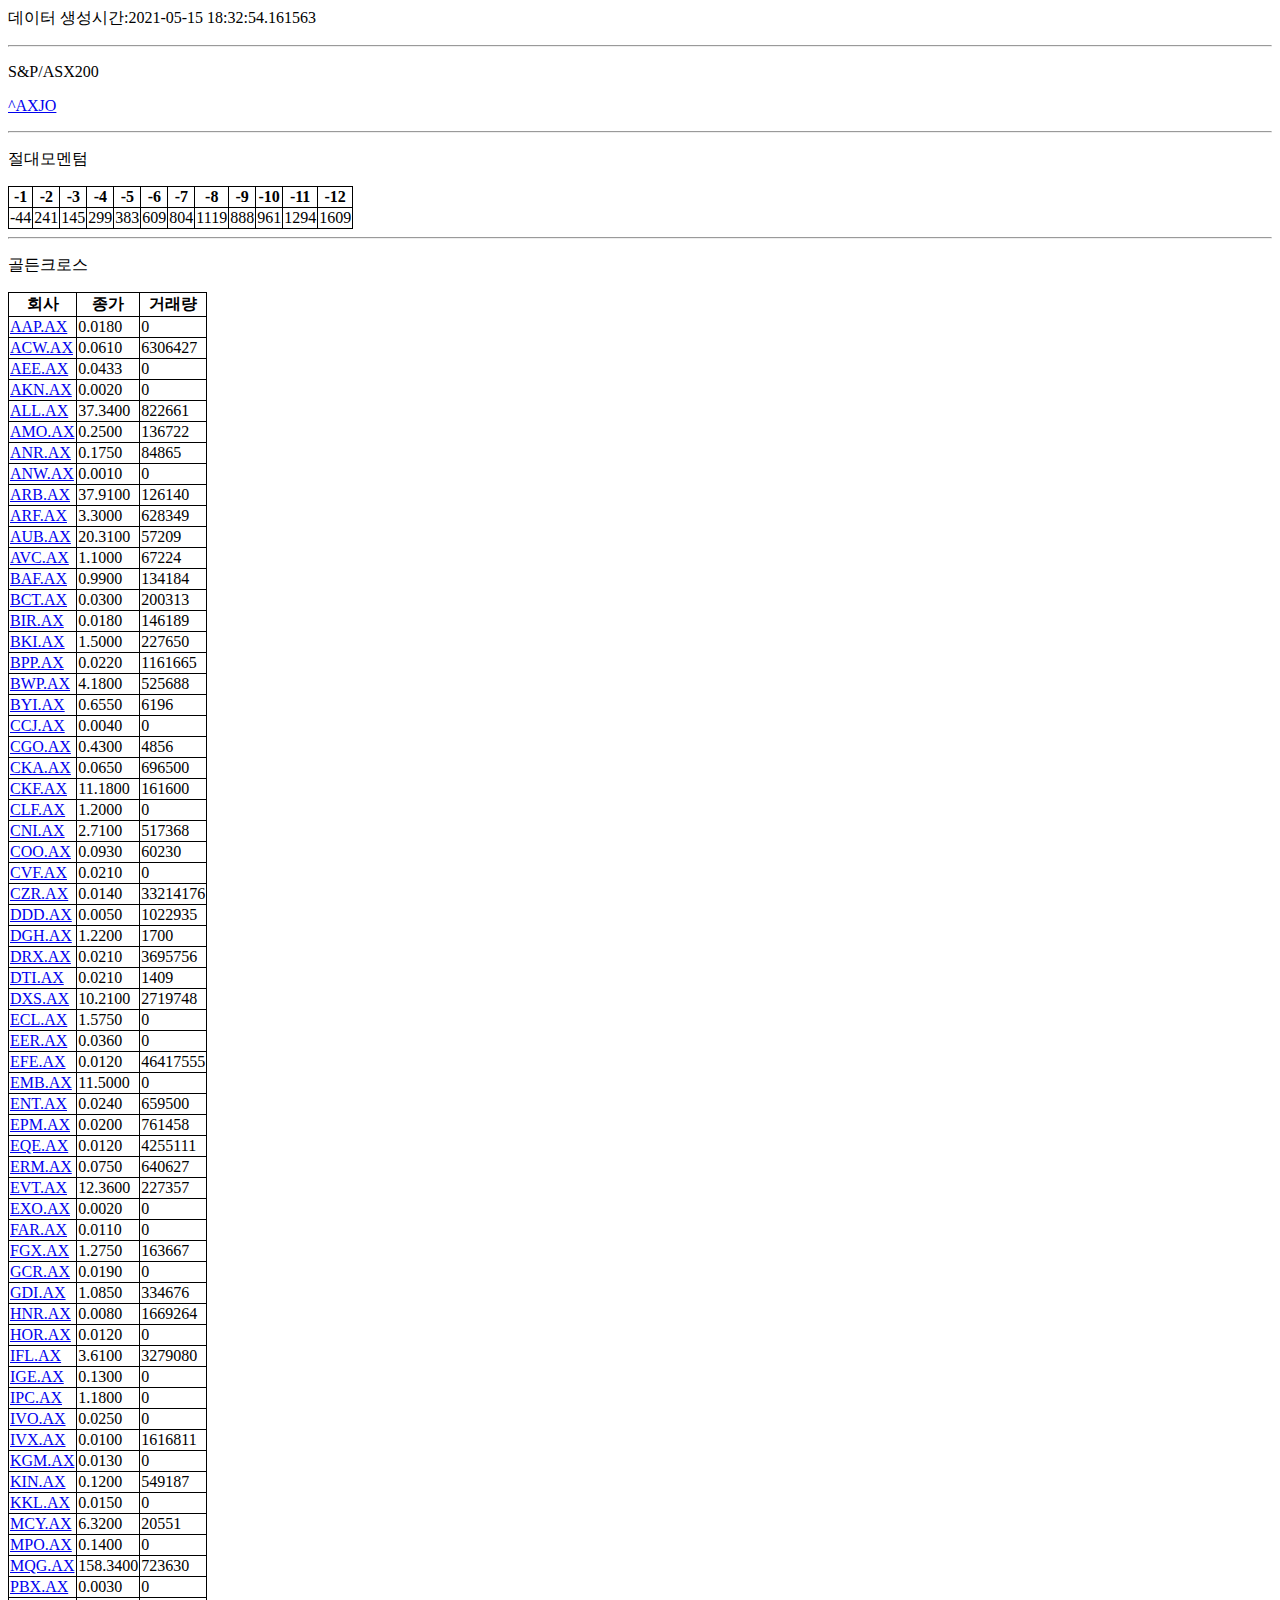
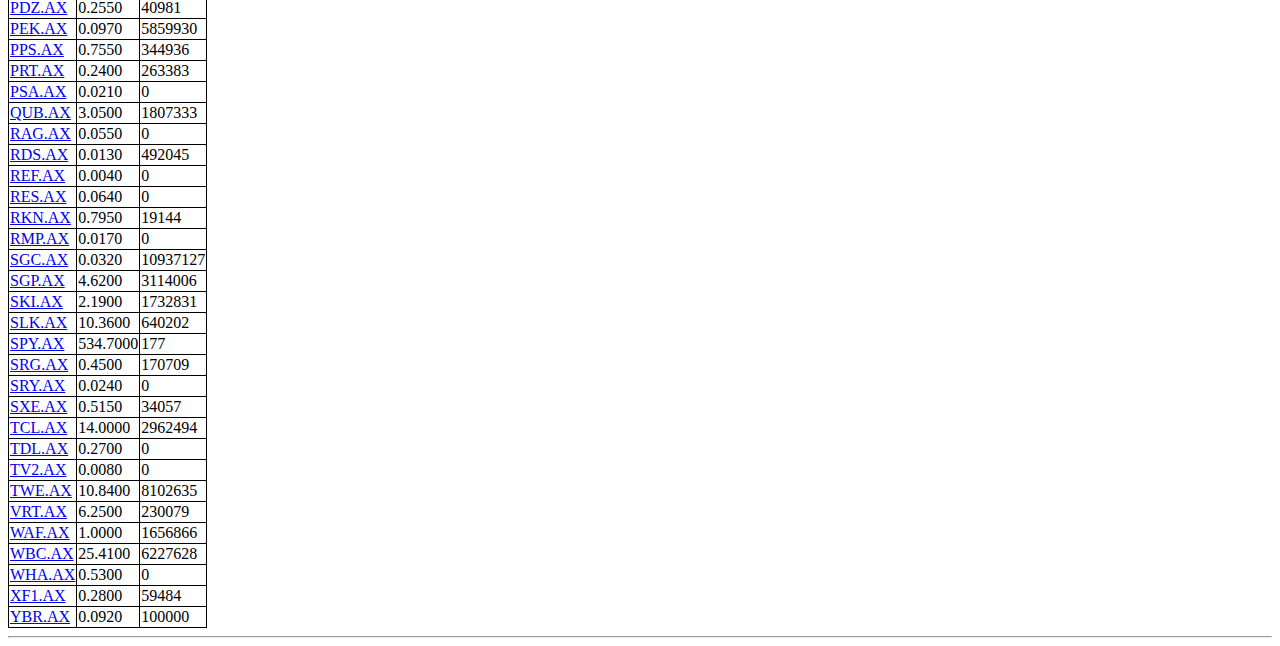
==== index.html @ 97e2da83 "데이터 업데이트" ====
<html>
<head>
<meta charset="utf-8">
<link rel="stylesheet" href="mystyle.css">
</head>
<body>
<p>
데이터 생성시간:2021-05-15 18:32:54.161563</p>
<hr>
<p>
S&P/ASX200</p>
<p>
<a target='_blank' href='https://au.finance.yahoo.com/quote/%5EAXJO/chart?p=%5EAXJO#[base64]'>^AXJO</a>
</p>
<hr>
<p>
절대모멘텀</p>
<table>
<tr>
<th>
-1</th>
<th>
-2</th>
<th>
-3</th>
<th>
-4</th>
<th>
-5</th>
<th>
-6</th>
<th>
-7</th>
<th>
-8</th>
<th>
-9</th>
<th>
-10</th>
<th>
-11</th>
<th>
-12</th>
</tr>
<tr>
<td>
-44</td>
<td>
241</td>
<td>
145</td>
<td>
299</td>
<td>
383</td>
<td>
609</td>
<td>
804</td>
<td>
1119</td>
<td>
888</td>
<td>
961</td>
<td>
1294</td>
<td>
1609</td>
</tr>
</table>
<hr>
<p>
골든크로스</p>
<table>
<tr>
<th>
회사</th>
<th>
종가</th>
<th>
거래량</th>
</tr>
<tr>
<td>
<a target='_blank' href='https://au.finance.yahoo.com/quote/AAP.AX/chart?p=AAP.AX#[base64]'>AAP.AX</a>
</td>
<td>
0.0180</td>
<td>
0</td>
</tr>
<tr>
<td>
<a target='_blank' href='https://au.finance.yahoo.com/quote/ACW.AX/chart?p=ACW.AX#[base64]'>ACW.AX</a>
</td>
<td>
0.0610</td>
<td>
6306427</td>
</tr>
<tr>
<td>
<a target='_blank' href='https://au.finance.yahoo.com/quote/AEE.AX/chart?p=AEE.AX#[base64]'>AEE.AX</a>
</td>
<td>
0.0433</td>
<td>
0</td>
</tr>
<tr>
<td>
<a target='_blank' href='https://au.finance.yahoo.com/quote/AKN.AX/chart?p=AKN.AX#[base64]'>AKN.AX</a>
</td>
<td>
0.0020</td>
<td>
0</td>
</tr>
<tr>
<td>
<a target='_blank' href='https://au.finance.yahoo.com/quote/ALL.AX/chart?p=ALL.AX#[base64]'>ALL.AX</a>
</td>
<td>
37.3400</td>
<td>
822661</td>
</tr>
<tr>
<td>
<a target='_blank' href='https://au.finance.yahoo.com/quote/AMO.AX/chart?p=AMO.AX#[base64]'>AMO.AX</a>
</td>
<td>
0.2500</td>
<td>
136722</td>
</tr>
<tr>
<td>
<a target='_blank' href='https://au.finance.yahoo.com/quote/ANR.AX/chart?p=ANR.AX#[base64]'>ANR.AX</a>
</td>
<td>
0.1750</td>
<td>
84865</td>
</tr>
<tr>
<td>
<a target='_blank' href='https://au.finance.yahoo.com/quote/ANW.AX/chart?p=ANW.AX#[base64]'>ANW.AX</a>
</td>
<td>
0.0010</td>
<td>
0</td>
</tr>
<tr>
<td>
<a target='_blank' href='https://au.finance.yahoo.com/quote/ARB.AX/chart?p=ARB.AX#[base64]'>ARB.AX</a>
</td>
<td>
37.9100</td>
<td>
126140</td>
</tr>
<tr>
<td>
<a target='_blank' href='https://au.finance.yahoo.com/quote/ARF.AX/chart?p=ARF.AX#[base64]'>ARF.AX</a>
</td>
<td>
3.3000</td>
<td>
628349</td>
</tr>
<tr>
<td>
<a target='_blank' href='https://au.finance.yahoo.com/quote/AUB.AX/chart?p=AUB.AX#[base64]'>AUB.AX</a>
</td>
<td>
20.3100</td>
<td>
57209</td>
</tr>
<tr>
<td>
<a target='_blank' href='https://au.finance.yahoo.com/quote/AVC.AX/chart?p=AVC.AX#[base64]'>AVC.AX</a>
</td>
<td>
1.1000</td>
<td>
67224</td>
</tr>
<tr>
<td>
<a target='_blank' href='https://au.finance.yahoo.com/quote/BAF.AX/chart?p=BAF.AX#[base64]'>BAF.AX</a>
</td>
<td>
0.9900</td>
<td>
134184</td>
</tr>
<tr>
<td>
<a target='_blank' href='https://au.finance.yahoo.com/quote/BCT.AX/chart?p=BCT.AX#[base64]'>BCT.AX</a>
</td>
<td>
0.0300</td>
<td>
200313</td>
</tr>
<tr>
<td>
<a target='_blank' href='https://au.finance.yahoo.com/quote/BIR.AX/chart?p=BIR.AX#[base64]'>BIR.AX</a>
</td>
<td>
0.0180</td>
<td>
146189</td>
</tr>
<tr>
<td>
<a target='_blank' href='https://au.finance.yahoo.com/quote/BKI.AX/chart?p=BKI.AX#[base64]'>BKI.AX</a>
</td>
<td>
1.5000</td>
<td>
227650</td>
</tr>
<tr>
<td>
<a target='_blank' href='https://au.finance.yahoo.com/quote/BPP.AX/chart?p=BPP.AX#[base64]'>BPP.AX</a>
</td>
<td>
0.0220</td>
<td>
1161665</td>
</tr>
<tr>
<td>
<a target='_blank' href='https://au.finance.yahoo.com/quote/BWP.AX/chart?p=BWP.AX#[base64]'>BWP.AX</a>
</td>
<td>
4.1800</td>
<td>
525688</td>
</tr>
<tr>
<td>
<a target='_blank' href='https://au.finance.yahoo.com/quote/BYI.AX/chart?p=BYI.AX#[base64]'>BYI.AX</a>
</td>
<td>
0.6550</td>
<td>
6196</td>
</tr>
<tr>
<td>
<a target='_blank' href='https://au.finance.yahoo.com/quote/CCJ.AX/chart?p=CCJ.AX#[base64]'>CCJ.AX</a>
</td>
<td>
0.0040</td>
<td>
0</td>
</tr>
<tr>
<td>
<a target='_blank' href='https://au.finance.yahoo.com/quote/CGO.AX/chart?p=CGO.AX#[base64]'>CGO.AX</a>
</td>
<td>
0.4300</td>
<td>
4856</td>
</tr>
<tr>
<td>
<a target='_blank' href='https://au.finance.yahoo.com/quote/CKA.AX/chart?p=CKA.AX#[base64]'>CKA.AX</a>
</td>
<td>
0.0650</td>
<td>
696500</td>
</tr>
<tr>
<td>
<a target='_blank' href='https://au.finance.yahoo.com/quote/CKF.AX/chart?p=CKF.AX#[base64]'>CKF.AX</a>
</td>
<td>
11.1800</td>
<td>
161600</td>
</tr>
<tr>
<td>
<a target='_blank' href='https://au.finance.yahoo.com/quote/CLF.AX/chart?p=CLF.AX#[base64]'>CLF.AX</a>
</td>
<td>
1.2000</td>
<td>
0</td>
</tr>
<tr>
<td>
<a target='_blank' href='https://au.finance.yahoo.com/quote/CNI.AX/chart?p=CNI.AX#[base64]'>CNI.AX</a>
</td>
<td>
2.7100</td>
<td>
517368</td>
</tr>
<tr>
<td>
<a target='_blank' href='https://au.finance.yahoo.com/quote/COO.AX/chart?p=COO.AX#[base64]'>COO.AX</a>
</td>
<td>
0.0930</td>
<td>
60230</td>
</tr>
<tr>
<td>
<a target='_blank' href='https://au.finance.yahoo.com/quote/CVF.AX/chart?p=CVF.AX#[base64]'>CVF.AX</a>
</td>
<td>
0.0210</td>
<td>
0</td>
</tr>
<tr>
<td>
<a target='_blank' href='https://au.finance.yahoo.com/quote/CZR.AX/chart?p=CZR.AX#[base64]'>CZR.AX</a>
</td>
<td>
0.0140</td>
<td>
33214176</td>
</tr>
<tr>
<td>
<a target='_blank' href='https://au.finance.yahoo.com/quote/DDD.AX/chart?p=DDD.AX#[base64]'>DDD.AX</a>
</td>
<td>
0.0050</td>
<td>
1022935</td>
</tr>
<tr>
<td>
<a target='_blank' href='https://au.finance.yahoo.com/quote/DGH.AX/chart?p=DGH.AX#[base64]'>DGH.AX</a>
</td>
<td>
1.2200</td>
<td>
1700</td>
</tr>
<tr>
<td>
<a target='_blank' href='https://au.finance.yahoo.com/quote/DRX.AX/chart?p=DRX.AX#[base64]'>DRX.AX</a>
</td>
<td>
0.0210</td>
<td>
3695756</td>
</tr>
<tr>
<td>
<a target='_blank' href='https://au.finance.yahoo.com/quote/DTI.AX/chart?p=DTI.AX#[base64]'>DTI.AX</a>
</td>
<td>
0.0210</td>
<td>
1409</td>
</tr>
<tr>
<td>
<a target='_blank' href='https://au.finance.yahoo.com/quote/DXS.AX/chart?p=DXS.AX#[base64]'>DXS.AX</a>
</td>
<td>
10.2100</td>
<td>
2719748</td>
</tr>
<tr>
<td>
<a target='_blank' href='https://au.finance.yahoo.com/quote/ECL.AX/chart?p=ECL.AX#[base64]'>ECL.AX</a>
</td>
<td>
1.5750</td>
<td>
0</td>
</tr>
<tr>
<td>
<a target='_blank' href='https://au.finance.yahoo.com/quote/EER.AX/chart?p=EER.AX#[base64]'>EER.AX</a>
</td>
<td>
0.0360</td>
<td>
0</td>
</tr>
<tr>
<td>
<a target='_blank' href='https://au.finance.yahoo.com/quote/EFE.AX/chart?p=EFE.AX#[base64]'>EFE.AX</a>
</td>
<td>
0.0120</td>
<td>
46417555</td>
</tr>
<tr>
<td>
<a target='_blank' href='https://au.finance.yahoo.com/quote/EMB.AX/chart?p=EMB.AX#[base64]'>EMB.AX</a>
</td>
<td>
11.5000</td>
<td>
0</td>
</tr>
<tr>
<td>
<a target='_blank' href='https://au.finance.yahoo.com/quote/ENT.AX/chart?p=ENT.AX#[base64]'>ENT.AX</a>
</td>
<td>
0.0240</td>
<td>
659500</td>
</tr>
<tr>
<td>
<a target='_blank' href='https://au.finance.yahoo.com/quote/EPM.AX/chart?p=EPM.AX#[base64]'>EPM.AX</a>
</td>
<td>
0.0200</td>
<td>
761458</td>
</tr>
<tr>
<td>
<a target='_blank' href='https://au.finance.yahoo.com/quote/EQE.AX/chart?p=EQE.AX#[base64]'>EQE.AX</a>
</td>
<td>
0.0120</td>
<td>
4255111</td>
</tr>
<tr>
<td>
<a target='_blank' href='https://au.finance.yahoo.com/quote/ERM.AX/chart?p=ERM.AX#[base64]'>ERM.AX</a>
</td>
<td>
0.0750</td>
<td>
640627</td>
</tr>
<tr>
<td>
<a target='_blank' href='https://au.finance.yahoo.com/quote/EVT.AX/chart?p=EVT.AX#[base64]'>EVT.AX</a>
</td>
<td>
12.3600</td>
<td>
227357</td>
</tr>
<tr>
<td>
<a target='_blank' href='https://au.finance.yahoo.com/quote/EXO.AX/chart?p=EXO.AX#[base64]'>EXO.AX</a>
</td>
<td>
0.0020</td>
<td>
0</td>
</tr>
<tr>
<td>
<a target='_blank' href='https://au.finance.yahoo.com/quote/FAR.AX/chart?p=FAR.AX#[base64]'>FAR.AX</a>
</td>
<td>
0.0110</td>
<td>
0</td>
</tr>
<tr>
<td>
<a target='_blank' href='https://au.finance.yahoo.com/quote/FGX.AX/chart?p=FGX.AX#[base64]'>FGX.AX</a>
</td>
<td>
1.2750</td>
<td>
163667</td>
</tr>
<tr>
<td>
<a target='_blank' href='https://au.finance.yahoo.com/quote/GCR.AX/chart?p=GCR.AX#[base64]'>GCR.AX</a>
</td>
<td>
0.0190</td>
<td>
0</td>
</tr>
<tr>
<td>
<a target='_blank' href='https://au.finance.yahoo.com/quote/GDI.AX/chart?p=GDI.AX#[base64]'>GDI.AX</a>
</td>
<td>
1.0850</td>
<td>
334676</td>
</tr>
<tr>
<td>
<a target='_blank' href='https://au.finance.yahoo.com/quote/HNR.AX/chart?p=HNR.AX#[base64]'>HNR.AX</a>
</td>
<td>
0.0080</td>
<td>
1669264</td>
</tr>
<tr>
<td>
<a target='_blank' href='https://au.finance.yahoo.com/quote/HOR.AX/chart?p=HOR.AX#[base64]'>HOR.AX</a>
</td>
<td>
0.0120</td>
<td>
0</td>
</tr>
<tr>
<td>
<a target='_blank' href='https://au.finance.yahoo.com/quote/IFL.AX/chart?p=IFL.AX#[base64]'>IFL.AX</a>
</td>
<td>
3.6100</td>
<td>
3279080</td>
</tr>
<tr>
<td>
<a target='_blank' href='https://au.finance.yahoo.com/quote/IGE.AX/chart?p=IGE.AX#[base64]'>IGE.AX</a>
</td>
<td>
0.1300</td>
<td>
0</td>
</tr>
<tr>
<td>
<a target='_blank' href='https://au.finance.yahoo.com/quote/IPC.AX/chart?p=IPC.AX#[base64]'>IPC.AX</a>
</td>
<td>
1.1800</td>
<td>
0</td>
</tr>
<tr>
<td>
<a target='_blank' href='https://au.finance.yahoo.com/quote/IVO.AX/chart?p=IVO.AX#[base64]'>IVO.AX</a>
</td>
<td>
0.0250</td>
<td>
0</td>
</tr>
<tr>
<td>
<a target='_blank' href='https://au.finance.yahoo.com/quote/IVX.AX/chart?p=IVX.AX#[base64]'>IVX.AX</a>
</td>
<td>
0.0100</td>
<td>
1616811</td>
</tr>
<tr>
<td>
<a target='_blank' href='https://au.finance.yahoo.com/quote/KGM.AX/chart?p=KGM.AX#[base64]'>KGM.AX</a>
</td>
<td>
0.0130</td>
<td>
0</td>
</tr>
<tr>
<td>
<a target='_blank' href='https://au.finance.yahoo.com/quote/KIN.AX/chart?p=KIN.AX#[base64]'>KIN.AX</a>
</td>
<td>
0.1200</td>
<td>
549187</td>
</tr>
<tr>
<td>
<a target='_blank' href='https://au.finance.yahoo.com/quote/KKL.AX/chart?p=KKL.AX#[base64]'>KKL.AX</a>
</td>
<td>
0.0150</td>
<td>
0</td>
</tr>
<tr>
<td>
<a target='_blank' href='https://au.finance.yahoo.com/quote/MCY.AX/chart?p=MCY.AX#[base64]'>MCY.AX</a>
</td>
<td>
6.3200</td>
<td>
20551</td>
</tr>
<tr>
<td>
<a target='_blank' href='https://au.finance.yahoo.com/quote/MPO.AX/chart?p=MPO.AX#[base64]'>MPO.AX</a>
</td>
<td>
0.1400</td>
<td>
0</td>
</tr>
<tr>
<td>
<a target='_blank' href='https://au.finance.yahoo.com/quote/MQG.AX/chart?p=MQG.AX#[base64]'>MQG.AX</a>
</td>
<td>
158.3400</td>
<td>
723630</td>
</tr>
<tr>
<td>
<a target='_blank' href='https://au.finance.yahoo.com/quote/PBX.AX/chart?p=PBX.AX#[base64]'>PBX.AX</a>
</td>
<td>
0.0030</td>
<td>
0</td>
</tr>
<tr>
<td>
<a target='_blank' href='https://au.finance.yahoo.com/quote/PDZ.AX/chart?p=PDZ.AX#[base64]'>PDZ.AX</a>
</td>
<td>
0.2550</td>
<td>
40981</td>
</tr>
<tr>
<td>
<a target='_blank' href='https://au.finance.yahoo.com/quote/PEK.AX/chart?p=PEK.AX#[base64]'>PEK.AX</a>
</td>
<td>
0.0970</td>
<td>
5859930</td>
</tr>
<tr>
<td>
<a target='_blank' href='https://au.finance.yahoo.com/quote/PPS.AX/chart?p=PPS.AX#[base64]'>PPS.AX</a>
</td>
<td>
0.7550</td>
<td>
344936</td>
</tr>
<tr>
<td>
<a target='_blank' href='https://au.finance.yahoo.com/quote/PRT.AX/chart?p=PRT.AX#[base64]'>PRT.AX</a>
</td>
<td>
0.2400</td>
<td>
263383</td>
</tr>
<tr>
<td>
<a target='_blank' href='https://au.finance.yahoo.com/quote/PSA.AX/chart?p=PSA.AX#[base64]'>PSA.AX</a>
</td>
<td>
0.0210</td>
<td>
0</td>
</tr>
<tr>
<td>
<a target='_blank' href='https://au.finance.yahoo.com/quote/QUB.AX/chart?p=QUB.AX#[base64]'>QUB.AX</a>
</td>
<td>
3.0500</td>
<td>
1807333</td>
</tr>
<tr>
<td>
<a target='_blank' href='https://au.finance.yahoo.com/quote/RAG.AX/chart?p=RAG.AX#[base64]'>RAG.AX</a>
</td>
<td>
0.0550</td>
<td>
0</td>
</tr>
<tr>
<td>
<a target='_blank' href='https://au.finance.yahoo.com/quote/RDS.AX/chart?p=RDS.AX#[base64]'>RDS.AX</a>
</td>
<td>
0.0130</td>
<td>
492045</td>
</tr>
<tr>
<td>
<a target='_blank' href='https://au.finance.yahoo.com/quote/REF.AX/chart?p=REF.AX#[base64]'>REF.AX</a>
</td>
<td>
0.0040</td>
<td>
0</td>
</tr>
<tr>
<td>
<a target='_blank' href='https://au.finance.yahoo.com/quote/RES.AX/chart?p=RES.AX#[base64]'>RES.AX</a>
</td>
<td>
0.0640</td>
<td>
0</td>
</tr>
<tr>
<td>
<a target='_blank' href='https://au.finance.yahoo.com/quote/RKN.AX/chart?p=RKN.AX#[base64]'>RKN.AX</a>
</td>
<td>
0.7950</td>
<td>
19144</td>
</tr>
<tr>
<td>
<a target='_blank' href='https://au.finance.yahoo.com/quote/RMP.AX/chart?p=RMP.AX#[base64]'>RMP.AX</a>
</td>
<td>
0.0170</td>
<td>
0</td>
</tr>
<tr>
<td>
<a target='_blank' href='https://au.finance.yahoo.com/quote/SGC.AX/chart?p=SGC.AX#[base64]'>SGC.AX</a>
</td>
<td>
0.0320</td>
<td>
10937127</td>
</tr>
<tr>
<td>
<a target='_blank' href='https://au.finance.yahoo.com/quote/SGP.AX/chart?p=SGP.AX#[base64]'>SGP.AX</a>
</td>
<td>
4.6200</td>
<td>
3114006</td>
</tr>
<tr>
<td>
<a target='_blank' href='https://au.finance.yahoo.com/quote/SKI.AX/chart?p=SKI.AX#[base64]'>SKI.AX</a>
</td>
<td>
2.1900</td>
<td>
1732831</td>
</tr>
<tr>
<td>
<a target='_blank' href='https://au.finance.yahoo.com/quote/SLK.AX/chart?p=SLK.AX#[base64]'>SLK.AX</a>
</td>
<td>
10.3600</td>
<td>
640202</td>
</tr>
<tr>
<td>
<a target='_blank' href='https://au.finance.yahoo.com/quote/SPY.AX/chart?p=SPY.AX#[base64]'>SPY.AX</a>
</td>
<td>
534.7000</td>
<td>
177</td>
</tr>
<tr>
<td>
<a target='_blank' href='https://au.finance.yahoo.com/quote/SRG.AX/chart?p=SRG.AX#[base64]'>SRG.AX</a>
</td>
<td>
0.4500</td>
<td>
170709</td>
</tr>
<tr>
<td>
<a target='_blank' href='https://au.finance.yahoo.com/quote/SRY.AX/chart?p=SRY.AX#[base64]'>SRY.AX</a>
</td>
<td>
0.0240</td>
<td>
0</td>
</tr>
<tr>
<td>
<a target='_blank' href='https://au.finance.yahoo.com/quote/SXE.AX/chart?p=SXE.AX#[base64]'>SXE.AX</a>
</td>
<td>
0.5150</td>
<td>
34057</td>
</tr>
<tr>
<td>
<a target='_blank' href='https://au.finance.yahoo.com/quote/TCL.AX/chart?p=TCL.AX#[base64]'>TCL.AX</a>
</td>
<td>
14.0000</td>
<td>
2962494</td>
</tr>
<tr>
<td>
<a target='_blank' href='https://au.finance.yahoo.com/quote/TDL.AX/chart?p=TDL.AX#[base64]'>TDL.AX</a>
</td>
<td>
0.2700</td>
<td>
0</td>
</tr>
<tr>
<td>
<a target='_blank' href='https://au.finance.yahoo.com/quote/TV2.AX/chart?p=TV2.AX#[base64]'>TV2.AX</a>
</td>
<td>
0.0080</td>
<td>
0</td>
</tr>
<tr>
<td>
<a target='_blank' href='https://au.finance.yahoo.com/quote/TWE.AX/chart?p=TWE.AX#[base64]'>TWE.AX</a>
</td>
<td>
10.8400</td>
<td>
8102635</td>
</tr>
<tr>
<td>
<a target='_blank' href='https://au.finance.yahoo.com/quote/VRT.AX/chart?p=VRT.AX#[base64]'>VRT.AX</a>
</td>
<td>
6.2500</td>
<td>
230079</td>
</tr>
<tr>
<td>
<a target='_blank' href='https://au.finance.yahoo.com/quote/WAF.AX/chart?p=WAF.AX#[base64]'>WAF.AX</a>
</td>
<td>
1.0000</td>
<td>
1656866</td>
</tr>
<tr>
<td>
<a target='_blank' href='https://au.finance.yahoo.com/quote/WBC.AX/chart?p=WBC.AX#[base64]'>WBC.AX</a>
</td>
<td>
25.4100</td>
<td>
6227628</td>
</tr>
<tr>
<td>
<a target='_blank' href='https://au.finance.yahoo.com/quote/WHA.AX/chart?p=WHA.AX#[base64]'>WHA.AX</a>
</td>
<td>
0.5300</td>
<td>
0</td>
</tr>
<tr>
<td>
<a target='_blank' href='https://au.finance.yahoo.com/quote/XF1.AX/chart?p=XF1.AX#[base64]'>XF1.AX</a>
</td>
<td>
0.2800</td>
<td>
59484</td>
</tr>
<tr>
<td>
<a target='_blank' href='https://au.finance.yahoo.com/quote/YBR.AX/chart?p=YBR.AX#[base64]'>YBR.AX</a>
</td>
<td>
0.0920</td>
<td>
100000</td>
</tr>
</table>
<hr>

</body>
</html>
---- mystyle.css ----
table, th, td {
    border: 1px solid black;
}

table {
    border-collapse: collapse;
}
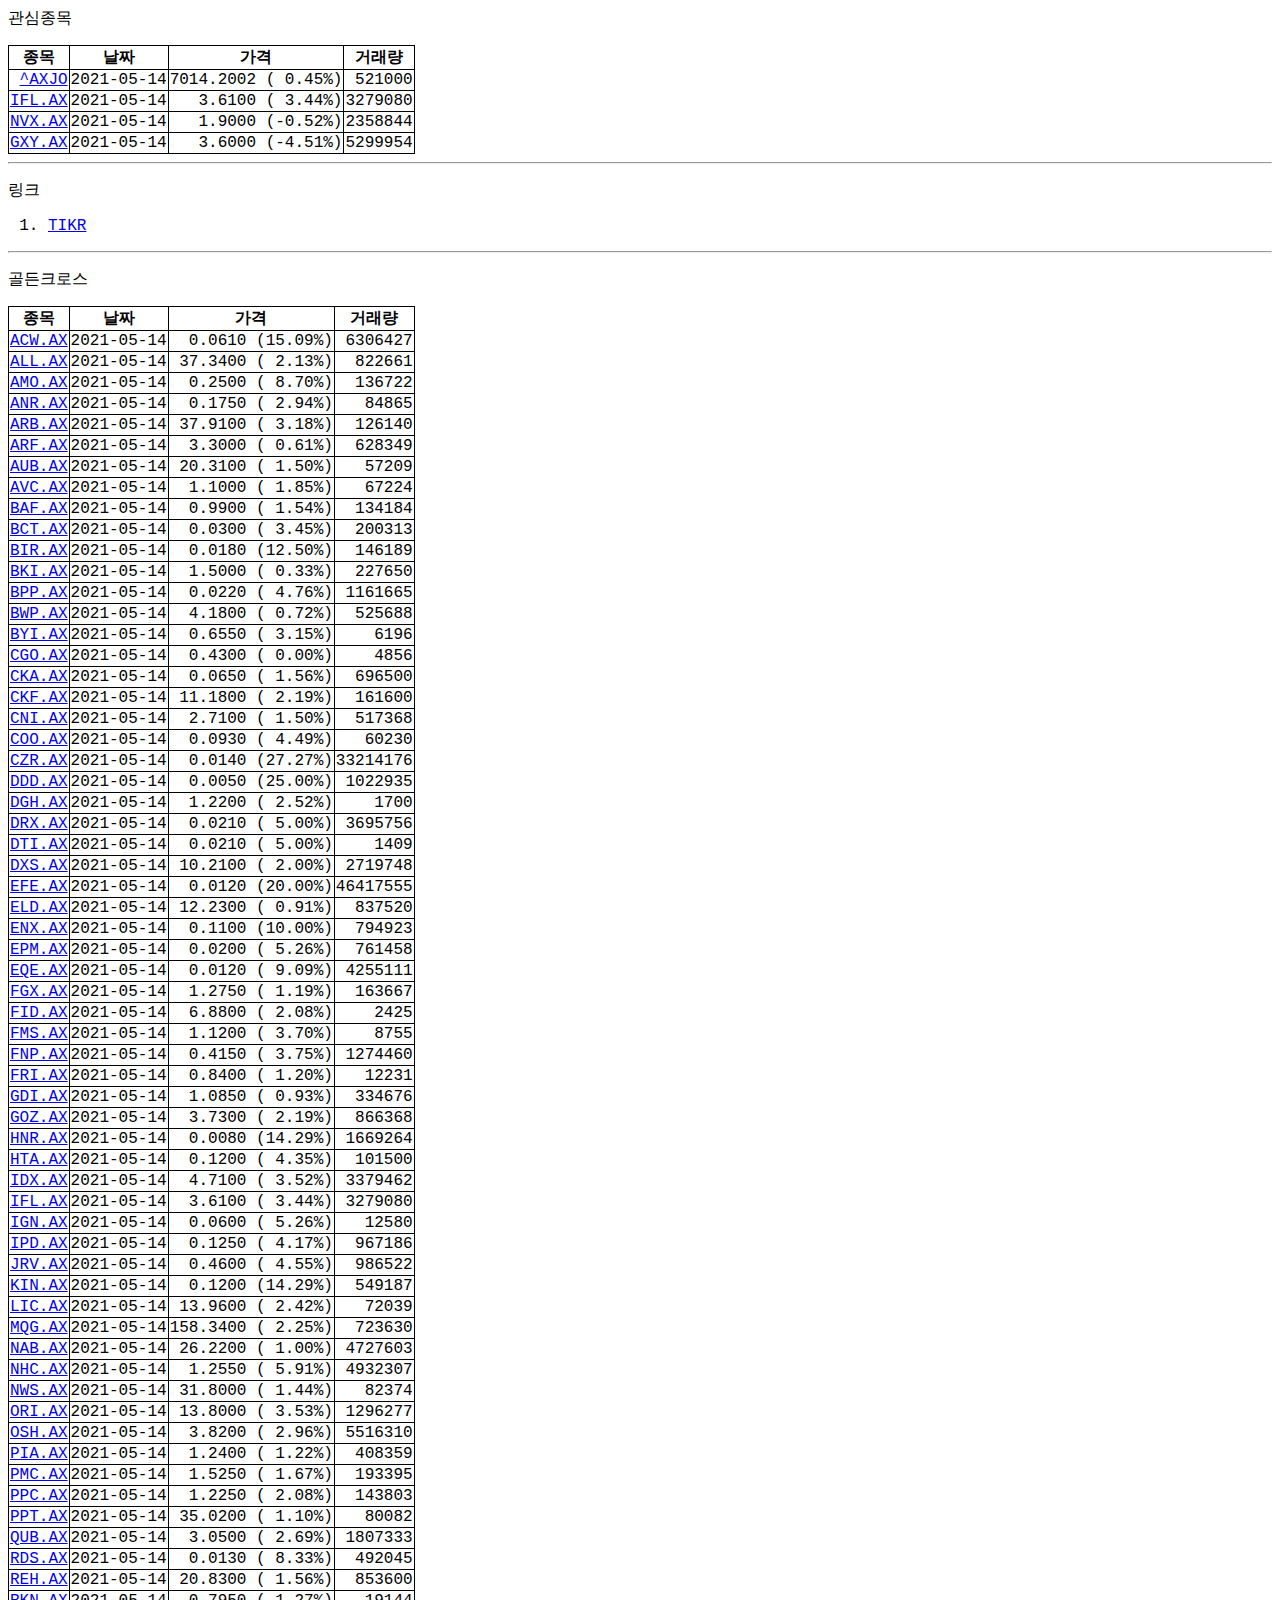
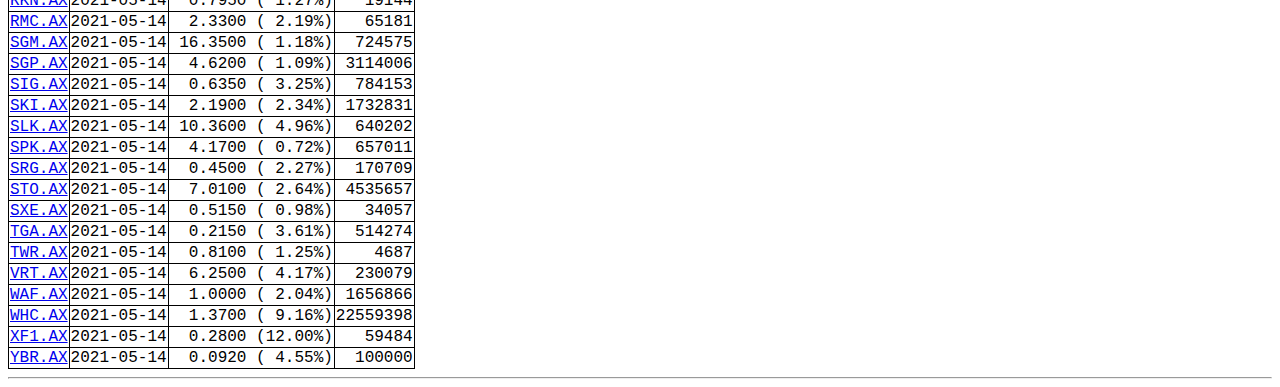
==== commit 7c05541d: "update" ====
--- a/index.html
+++ b/index.html
@@ -6,898 +6,940 @@
 </head>
 <body>
 <p>
-데이터 생성시간:2021-05-15 18:32:54.161563</p>
+관심종목</p>
+<table>
+<tr>
+<th>
+종목</th>
+<th>
+날짜</th>
+<th>
+가격</th>
+<th>
+거래량</th>
+</tr>
+<tr>
+<td>
+<a target='_blank' href='https://au.finance.yahoo.com/quote/^AXJO/chart?p=^AXJO#[base64]'>^AXJO</a>
+</td>
+<td>
+2021-05-14</td>
+<td>
+7014.2002 ( 0.45%)</td>
+<td>
+521000</td>
+</tr>
+<tr>
+<td>
+<a target='_blank' href='https://au.finance.yahoo.com/quote/IFL.AX/chart?p=IFL.AX#[base64]'>IFL.AX</a>
+</td>
+<td>
+2021-05-14</td>
+<td>
+3.6100 ( 3.44%)</td>
+<td>
+3279080</td>
+</tr>
+<tr>
+<td>
+<a target='_blank' href='https://au.finance.yahoo.com/quote/NVX.AX/chart?p=NVX.AX#[base64]'>NVX.AX</a>
+</td>
+<td>
+2021-05-14</td>
+<td>
+1.9000 (-0.52%)</td>
+<td>
+2358844</td>
+</tr>
+<tr>
+<td>
+<a target='_blank' href='https://au.finance.yahoo.com/quote/GXY.AX/chart?p=GXY.AX#[base64]'>GXY.AX</a>
+</td>
+<td>
+2021-05-14</td>
+<td>
+3.6000 (-4.51%)</td>
+<td>
+5299954</td>
+</tr>
+</table>
 <hr>
 <p>
-S&P/ASX200</p>
-<p>
-<a target='_blank' href='https://au.finance.yahoo.com/quote/%5EAXJO/chart?p=%5EAXJO#[base64]'>^AXJO</a>
-</p>
-<hr>
-<p>
-절대모멘텀</p>
-<table>
-<tr>
-<th>
--1</th>
-<th>
--2</th>
-<th>
--3</th>
-<th>
--4</th>
-<th>
--5</th>
-<th>
--6</th>
-<th>
--7</th>
-<th>
--8</th>
-<th>
--9</th>
-<th>
--10</th>
-<th>
--11</th>
-<th>
--12</th>
-</tr>
-<tr>
-<td>
--44</td>
-<td>
-241</td>
-<td>
-145</td>
-<td>
-299</td>
-<td>
-383</td>
-<td>
-609</td>
-<td>
-804</td>
-<td>
-1119</td>
-<td>
-888</td>
-<td>
-961</td>
-<td>
-1294</td>
-<td>
-1609</td>
-</tr>
-</table>
+링크</p>
+<ol>
+<li>
+<a target='_blank' href='https://app.tikr.com/'>TIKR</a>
+</li>
+</ol>
 <hr>
 <p>
 골든크로스</p>
 <table>
 <tr>
 <th>
-회사</th>
+종목</th>
 <th>
-종가</th>
+날짜</th>
+<th>
+가격</th>
 <th>
 거래량</th>
 </tr>
 <tr>
 <td>
-<a target='_blank' href='https://au.finance.yahoo.com/quote/AAP.AX/chart?p=AAP.AX#[base64]'>AAP.AX</a>
-</td>
-<td>
-0.0180</td>
-<td>
-0</td>
-</tr>
-<tr>
-<td>
-<a target='_blank' href='https://au.finance.yahoo.com/quote/ACW.AX/chart?p=ACW.AX#[base64]'>ACW.AX</a>
-</td>
-<td>
-0.0610</td>
+<a target='_blank' href='https://au.finance.yahoo.com/quote/ACW.AX/chart?p=ACW.AX#[base64]'>ACW.AX</a>
+</td>
+<td>
+2021-05-14</td>
+<td>
+0.0610 (15.09%)</td>
 <td>
 6306427</td>
 </tr>
 <tr>
 <td>
-<a target='_blank' href='https://au.finance.yahoo.com/quote/AEE.AX/chart?p=AEE.AX#[base64]'>AEE.AX</a>
-</td>
-<td>
-0.0433</td>
-<td>
-0</td>
-</tr>
-<tr>
-<td>
-<a target='_blank' href='https://au.finance.yahoo.com/quote/AKN.AX/chart?p=AKN.AX#[base64]'>AKN.AX</a>
-</td>
-<td>
-0.0020</td>
-<td>
-0</td>
-</tr>
-<tr>
-<td>
-<a target='_blank' href='https://au.finance.yahoo.com/quote/ALL.AX/chart?p=ALL.AX#[base64]'>ALL.AX</a>
-</td>
-<td>
-37.3400</td>
+<a target='_blank' href='https://au.finance.yahoo.com/quote/ALL.AX/chart?p=ALL.AX#[base64]'>ALL.AX</a>
+</td>
+<td>
+2021-05-14</td>
+<td>
+37.3400 ( 2.13%)</td>
 <td>
 822661</td>
 </tr>
 <tr>
 <td>
-<a target='_blank' href='https://au.finance.yahoo.com/quote/AMO.AX/chart?p=AMO.AX#[base64]'>AMO.AX</a>
-</td>
-<td>
-0.2500</td>
+<a target='_blank' href='https://au.finance.yahoo.com/quote/AMO.AX/chart?p=AMO.AX#[base64]'>AMO.AX</a>
+</td>
+<td>
+2021-05-14</td>
+<td>
+0.2500 ( 8.70%)</td>
 <td>
 136722</td>
 </tr>
 <tr>
 <td>
-<a target='_blank' href='https://au.finance.yahoo.com/quote/ANR.AX/chart?p=ANR.AX#[base64]'>ANR.AX</a>
-</td>
-<td>
-0.1750</td>
+<a target='_blank' href='https://au.finance.yahoo.com/quote/ANR.AX/chart?p=ANR.AX#[base64]'>ANR.AX</a>
+</td>
+<td>
+2021-05-14</td>
+<td>
+0.1750 ( 2.94%)</td>
 <td>
 84865</td>
 </tr>
 <tr>
 <td>
-<a target='_blank' href='https://au.finance.yahoo.com/quote/ANW.AX/chart?p=ANW.AX#[base64]'>ANW.AX</a>
-</td>
-<td>
-0.0010</td>
-<td>
-0</td>
-</tr>
-<tr>
-<td>
-<a target='_blank' href='https://au.finance.yahoo.com/quote/ARB.AX/chart?p=ARB.AX#[base64]'>ARB.AX</a>
-</td>
-<td>
-37.9100</td>
+<a target='_blank' href='https://au.finance.yahoo.com/quote/ARB.AX/chart?p=ARB.AX#[base64]'>ARB.AX</a>
+</td>
+<td>
+2021-05-14</td>
+<td>
+37.9100 ( 3.18%)</td>
 <td>
 126140</td>
 </tr>
 <tr>
 <td>
-<a target='_blank' href='https://au.finance.yahoo.com/quote/ARF.AX/chart?p=ARF.AX#[base64]'>ARF.AX</a>
-</td>
-<td>
-3.3000</td>
+<a target='_blank' href='https://au.finance.yahoo.com/quote/ARF.AX/chart?p=ARF.AX#[base64]'>ARF.AX</a>
+</td>
+<td>
+2021-05-14</td>
+<td>
+3.3000 ( 0.61%)</td>
 <td>
 628349</td>
 </tr>
 <tr>
 <td>
-<a target='_blank' href='https://au.finance.yahoo.com/quote/AUB.AX/chart?p=AUB.AX#[base64]'>AUB.AX</a>
-</td>
-<td>
-20.3100</td>
+<a target='_blank' href='https://au.finance.yahoo.com/quote/AUB.AX/chart?p=AUB.AX#[base64]'>AUB.AX</a>
+</td>
+<td>
+2021-05-14</td>
+<td>
+20.3100 ( 1.50%)</td>
 <td>
 57209</td>
 </tr>
 <tr>
 <td>
-<a target='_blank' href='https://au.finance.yahoo.com/quote/AVC.AX/chart?p=AVC.AX#[base64]'>AVC.AX</a>
-</td>
-<td>
-1.1000</td>
+<a target='_blank' href='https://au.finance.yahoo.com/quote/AVC.AX/chart?p=AVC.AX#[base64]'>AVC.AX</a>
+</td>
+<td>
+2021-05-14</td>
+<td>
+1.1000 ( 1.85%)</td>
 <td>
 67224</td>
 </tr>
 <tr>
 <td>
-<a target='_blank' href='https://au.finance.yahoo.com/quote/BAF.AX/chart?p=BAF.AX#[base64]'>BAF.AX</a>
-</td>
-<td>
-0.9900</td>
+<a target='_blank' href='https://au.finance.yahoo.com/quote/BAF.AX/chart?p=BAF.AX#[base64]'>BAF.AX</a>
+</td>
+<td>
+2021-05-14</td>
+<td>
+0.9900 ( 1.54%)</td>
 <td>
 134184</td>
 </tr>
 <tr>
 <td>
-<a target='_blank' href='https://au.finance.yahoo.com/quote/BCT.AX/chart?p=BCT.AX#[base64]'>BCT.AX</a>
-</td>
-<td>
-0.0300</td>
+<a target='_blank' href='https://au.finance.yahoo.com/quote/BCT.AX/chart?p=BCT.AX#[base64]'>BCT.AX</a>
+</td>
+<td>
+2021-05-14</td>
+<td>
+0.0300 ( 3.45%)</td>
 <td>
 200313</td>
 </tr>
 <tr>
 <td>
-<a target='_blank' href='https://au.finance.yahoo.com/quote/BIR.AX/chart?p=BIR.AX#[base64]'>BIR.AX</a>
-</td>
-<td>
-0.0180</td>
+<a target='_blank' href='https://au.finance.yahoo.com/quote/BIR.AX/chart?p=BIR.AX#[base64]'>BIR.AX</a>
+</td>
+<td>
+2021-05-14</td>
+<td>
+0.0180 (12.50%)</td>
 <td>
 146189</td>
 </tr>
 <tr>
 <td>
-<a target='_blank' href='https://au.finance.yahoo.com/quote/BKI.AX/chart?p=BKI.AX#[base64]'>BKI.AX</a>
-</td>
-<td>
-1.5000</td>
+<a target='_blank' href='https://au.finance.yahoo.com/quote/BKI.AX/chart?p=BKI.AX#[base64]'>BKI.AX</a>
+</td>
+<td>
+2021-05-14</td>
+<td>
+1.5000 ( 0.33%)</td>
 <td>
 227650</td>
 </tr>
 <tr>
 <td>
-<a target='_blank' href='https://au.finance.yahoo.com/quote/BPP.AX/chart?p=BPP.AX#[base64]'>BPP.AX</a>
-</td>
-<td>
-0.0220</td>
+<a target='_blank' href='https://au.finance.yahoo.com/quote/BPP.AX/chart?p=BPP.AX#[base64]'>BPP.AX</a>
+</td>
+<td>
+2021-05-14</td>
+<td>
+0.0220 ( 4.76%)</td>
 <td>
 1161665</td>
 </tr>
 <tr>
 <td>
-<a target='_blank' href='https://au.finance.yahoo.com/quote/BWP.AX/chart?p=BWP.AX#[base64]'>BWP.AX</a>
-</td>
-<td>
-4.1800</td>
+<a target='_blank' href='https://au.finance.yahoo.com/quote/BWP.AX/chart?p=BWP.AX#[base64]'>BWP.AX</a>
+</td>
+<td>
+2021-05-14</td>
+<td>
+4.1800 ( 0.72%)</td>
 <td>
 525688</td>
 </tr>
 <tr>
 <td>
-<a target='_blank' href='https://au.finance.yahoo.com/quote/BYI.AX/chart?p=BYI.AX#[base64]'>BYI.AX</a>
-</td>
-<td>
-0.6550</td>
+<a target='_blank' href='https://au.finance.yahoo.com/quote/BYI.AX/chart?p=BYI.AX#[base64]'>BYI.AX</a>
+</td>
+<td>
+2021-05-14</td>
+<td>
+0.6550 ( 3.15%)</td>
 <td>
 6196</td>
 </tr>
 <tr>
 <td>
-<a target='_blank' href='https://au.finance.yahoo.com/quote/CCJ.AX/chart?p=CCJ.AX#[base64]'>CCJ.AX</a>
-</td>
-<td>
-0.0040</td>
-<td>
-0</td>
-</tr>
-<tr>
-<td>
-<a target='_blank' href='https://au.finance.yahoo.com/quote/CGO.AX/chart?p=CGO.AX#[base64]'>CGO.AX</a>
-</td>
-<td>
-0.4300</td>
+<a target='_blank' href='https://au.finance.yahoo.com/quote/CGO.AX/chart?p=CGO.AX#[base64]'>CGO.AX</a>
+</td>
+<td>
+2021-05-14</td>
+<td>
+0.4300 ( 0.00%)</td>
 <td>
 4856</td>
 </tr>
 <tr>
 <td>
-<a target='_blank' href='https://au.finance.yahoo.com/quote/CKA.AX/chart?p=CKA.AX#[base64]'>CKA.AX</a>
-</td>
-<td>
-0.0650</td>
+<a target='_blank' href='https://au.finance.yahoo.com/quote/CKA.AX/chart?p=CKA.AX#[base64]'>CKA.AX</a>
+</td>
+<td>
+2021-05-14</td>
+<td>
+0.0650 ( 1.56%)</td>
 <td>
 696500</td>
 </tr>
 <tr>
 <td>
-<a target='_blank' href='https://au.finance.yahoo.com/quote/CKF.AX/chart?p=CKF.AX#[base64]'>CKF.AX</a>
-</td>
-<td>
-11.1800</td>
+<a target='_blank' href='https://au.finance.yahoo.com/quote/CKF.AX/chart?p=CKF.AX#[base64]'>CKF.AX</a>
+</td>
+<td>
+2021-05-14</td>
+<td>
+11.1800 ( 2.19%)</td>
 <td>
 161600</td>
 </tr>
 <tr>
 <td>
-<a target='_blank' href='https://au.finance.yahoo.com/quote/CLF.AX/chart?p=CLF.AX#[base64]'>CLF.AX</a>
-</td>
-<td>
-1.2000</td>
-<td>
-0</td>
-</tr>
-<tr>
-<td>
-<a target='_blank' href='https://au.finance.yahoo.com/quote/CNI.AX/chart?p=CNI.AX#[base64]'>CNI.AX</a>
-</td>
-<td>
-2.7100</td>
+<a target='_blank' href='https://au.finance.yahoo.com/quote/CNI.AX/chart?p=CNI.AX#[base64]'>CNI.AX</a>
+</td>
+<td>
+2021-05-14</td>
+<td>
+2.7100 ( 1.50%)</td>
 <td>
 517368</td>
 </tr>
 <tr>
 <td>
-<a target='_blank' href='https://au.finance.yahoo.com/quote/COO.AX/chart?p=COO.AX#[base64]'>COO.AX</a>
-</td>
-<td>
-0.0930</td>
+<a target='_blank' href='https://au.finance.yahoo.com/quote/COO.AX/chart?p=COO.AX#[base64]'>COO.AX</a>
+</td>
+<td>
+2021-05-14</td>
+<td>
+0.0930 ( 4.49%)</td>
 <td>
 60230</td>
 </tr>
 <tr>
 <td>
-<a target='_blank' href='https://au.finance.yahoo.com/quote/CVF.AX/chart?p=CVF.AX#[base64]'>CVF.AX</a>
-</td>
-<td>
-0.0210</td>
-<td>
-0</td>
-</tr>
-<tr>
-<td>
-<a target='_blank' href='https://au.finance.yahoo.com/quote/CZR.AX/chart?p=CZR.AX#[base64]'>CZR.AX</a>
-</td>
-<td>
-0.0140</td>
+<a target='_blank' href='https://au.finance.yahoo.com/quote/CZR.AX/chart?p=CZR.AX#[base64]'>CZR.AX</a>
+</td>
+<td>
+2021-05-14</td>
+<td>
+0.0140 (27.27%)</td>
 <td>
 33214176</td>
 </tr>
 <tr>
 <td>
-<a target='_blank' href='https://au.finance.yahoo.com/quote/DDD.AX/chart?p=DDD.AX#[base64]'>DDD.AX</a>
-</td>
-<td>
-0.0050</td>
+<a target='_blank' href='https://au.finance.yahoo.com/quote/DDD.AX/chart?p=DDD.AX#[base64]'>DDD.AX</a>
+</td>
+<td>
+2021-05-14</td>
+<td>
+0.0050 (25.00%)</td>
 <td>
 1022935</td>
 </tr>
 <tr>
 <td>
-<a target='_blank' href='https://au.finance.yahoo.com/quote/DGH.AX/chart?p=DGH.AX#[base64]'>DGH.AX</a>
-</td>
-<td>
-1.2200</td>
+<a target='_blank' href='https://au.finance.yahoo.com/quote/DGH.AX/chart?p=DGH.AX#[base64]'>DGH.AX</a>
+</td>
+<td>
+2021-05-14</td>
+<td>
+1.2200 ( 2.52%)</td>
 <td>
 1700</td>
 </tr>
 <tr>
 <td>
-<a target='_blank' href='https://au.finance.yahoo.com/quote/DRX.AX/chart?p=DRX.AX#[base64]'>DRX.AX</a>
-</td>
-<td>
-0.0210</td>
+<a target='_blank' href='https://au.finance.yahoo.com/quote/DRX.AX/chart?p=DRX.AX#[base64]'>DRX.AX</a>
+</td>
+<td>
+2021-05-14</td>
+<td>
+0.0210 ( 5.00%)</td>
 <td>
 3695756</td>
 </tr>
 <tr>
 <td>
-<a target='_blank' href='https://au.finance.yahoo.com/quote/DTI.AX/chart?p=DTI.AX#[base64]'>DTI.AX</a>
-</td>
-<td>
-0.0210</td>
+<a target='_blank' href='https://au.finance.yahoo.com/quote/DTI.AX/chart?p=DTI.AX#[base64]'>DTI.AX</a>
+</td>
+<td>
+2021-05-14</td>
+<td>
+0.0210 ( 5.00%)</td>
 <td>
 1409</td>
 </tr>
 <tr>
 <td>
-<a target='_blank' href='https://au.finance.yahoo.com/quote/DXS.AX/chart?p=DXS.AX#[base64]'>DXS.AX</a>
-</td>
-<td>
-10.2100</td>
+<a target='_blank' href='https://au.finance.yahoo.com/quote/DXS.AX/chart?p=DXS.AX#[base64]'>DXS.AX</a>
+</td>
+<td>
+2021-05-14</td>
+<td>
+10.2100 ( 2.00%)</td>
 <td>
 2719748</td>
 </tr>
 <tr>
 <td>
-<a target='_blank' href='https://au.finance.yahoo.com/quote/ECL.AX/chart?p=ECL.AX#[base64]'>ECL.AX</a>
-</td>
-<td>
-1.5750</td>
-<td>
-0</td>
-</tr>
-<tr>
-<td>
-<a target='_blank' href='https://au.finance.yahoo.com/quote/EER.AX/chart?p=EER.AX#[base64]'>EER.AX</a>
-</td>
-<td>
-0.0360</td>
-<td>
-0</td>
-</tr>
-<tr>
-<td>
-<a target='_blank' href='https://au.finance.yahoo.com/quote/EFE.AX/chart?p=EFE.AX#[base64]'>EFE.AX</a>
-</td>
-<td>
-0.0120</td>
+<a target='_blank' href='https://au.finance.yahoo.com/quote/EFE.AX/chart?p=EFE.AX#[base64]'>EFE.AX</a>
+</td>
+<td>
+2021-05-14</td>
+<td>
+0.0120 (20.00%)</td>
 <td>
 46417555</td>
 </tr>
 <tr>
 <td>
-<a target='_blank' href='https://au.finance.yahoo.com/quote/EMB.AX/chart?p=EMB.AX#[base64]'>EMB.AX</a>
-</td>
-<td>
-11.5000</td>
-<td>
-0</td>
-</tr>
-<tr>
-<td>
-<a target='_blank' href='https://au.finance.yahoo.com/quote/ENT.AX/chart?p=ENT.AX#[base64]'>ENT.AX</a>
-</td>
-<td>
-0.0240</td>
-<td>
-659500</td>
-</tr>
-<tr>
-<td>
-<a target='_blank' href='https://au.finance.yahoo.com/quote/EPM.AX/chart?p=EPM.AX#[base64]'>EPM.AX</a>
-</td>
-<td>
-0.0200</td>
+<a target='_blank' href='https://au.finance.yahoo.com/quote/ELD.AX/chart?p=ELD.AX#[base64]'>ELD.AX</a>
+</td>
+<td>
+2021-05-14</td>
+<td>
+12.2300 ( 0.91%)</td>
+<td>
+837520</td>
+</tr>
+<tr>
+<td>
+<a target='_blank' href='https://au.finance.yahoo.com/quote/ENX.AX/chart?p=ENX.AX#[base64]'>ENX.AX</a>
+</td>
+<td>
+2021-05-14</td>
+<td>
+0.1100 (10.00%)</td>
+<td>
+794923</td>
+</tr>
+<tr>
+<td>
+<a target='_blank' href='https://au.finance.yahoo.com/quote/EPM.AX/chart?p=EPM.AX#[base64]'>EPM.AX</a>
+</td>
+<td>
+2021-05-14</td>
+<td>
+0.0200 ( 5.26%)</td>
 <td>
 761458</td>
 </tr>
 <tr>
 <td>
-<a target='_blank' href='https://au.finance.yahoo.com/quote/EQE.AX/chart?p=EQE.AX#[base64]'>EQE.AX</a>
-</td>
-<td>
-0.0120</td>
+<a target='_blank' href='https://au.finance.yahoo.com/quote/EQE.AX/chart?p=EQE.AX#[base64]'>EQE.AX</a>
+</td>
+<td>
+2021-05-14</td>
+<td>
+0.0120 ( 9.09%)</td>
 <td>
 4255111</td>
 </tr>
 <tr>
 <td>
-<a target='_blank' href='https://au.finance.yahoo.com/quote/ERM.AX/chart?p=ERM.AX#[base64]'>ERM.AX</a>
-</td>
-<td>
-0.0750</td>
-<td>
-640627</td>
-</tr>
-<tr>
-<td>
-<a target='_blank' href='https://au.finance.yahoo.com/quote/EVT.AX/chart?p=EVT.AX#[base64]'>EVT.AX</a>
-</td>
-<td>
-12.3600</td>
-<td>
-227357</td>
-</tr>
-<tr>
-<td>
-<a target='_blank' href='https://au.finance.yahoo.com/quote/EXO.AX/chart?p=EXO.AX#[base64]'>EXO.AX</a>
-</td>
-<td>
-0.0020</td>
-<td>
-0</td>
-</tr>
-<tr>
-<td>
-<a target='_blank' href='https://au.finance.yahoo.com/quote/FAR.AX/chart?p=FAR.AX#[base64]'>FAR.AX</a>
-</td>
-<td>
-0.0110</td>
-<td>
-0</td>
-</tr>
-<tr>
-<td>
-<a target='_blank' href='https://au.finance.yahoo.com/quote/FGX.AX/chart?p=FGX.AX#[base64]'>FGX.AX</a>
-</td>
-<td>
-1.2750</td>
+<a target='_blank' href='https://au.finance.yahoo.com/quote/FGX.AX/chart?p=FGX.AX#[base64]'>FGX.AX</a>
+</td>
+<td>
+2021-05-14</td>
+<td>
+1.2750 ( 1.19%)</td>
 <td>
 163667</td>
 </tr>
 <tr>
 <td>
-<a target='_blank' href='https://au.finance.yahoo.com/quote/GCR.AX/chart?p=GCR.AX#[base64]'>GCR.AX</a>
-</td>
-<td>
-0.0190</td>
-<td>
-0</td>
-</tr>
-<tr>
-<td>
-<a target='_blank' href='https://au.finance.yahoo.com/quote/GDI.AX/chart?p=GDI.AX#[base64]'>GDI.AX</a>
-</td>
-<td>
-1.0850</td>
+<a target='_blank' href='https://au.finance.yahoo.com/quote/FID.AX/chart?p=FID.AX#[base64]'>FID.AX</a>
+</td>
+<td>
+2021-05-14</td>
+<td>
+6.8800 ( 2.08%)</td>
+<td>
+2425</td>
+</tr>
+<tr>
+<td>
+<a target='_blank' href='https://au.finance.yahoo.com/quote/FMS.AX/chart?p=FMS.AX#[base64]'>FMS.AX</a>
+</td>
+<td>
+2021-05-14</td>
+<td>
+1.1200 ( 3.70%)</td>
+<td>
+8755</td>
+</tr>
+<tr>
+<td>
+<a target='_blank' href='https://au.finance.yahoo.com/quote/FNP.AX/chart?p=FNP.AX#[base64]'>FNP.AX</a>
+</td>
+<td>
+2021-05-14</td>
+<td>
+0.4150 ( 3.75%)</td>
+<td>
+1274460</td>
+</tr>
+<tr>
+<td>
+<a target='_blank' href='https://au.finance.yahoo.com/quote/FRI.AX/chart?p=FRI.AX#[base64]'>FRI.AX</a>
+</td>
+<td>
+2021-05-14</td>
+<td>
+0.8400 ( 1.20%)</td>
+<td>
+12231</td>
+</tr>
+<tr>
+<td>
+<a target='_blank' href='https://au.finance.yahoo.com/quote/GDI.AX/chart?p=GDI.AX#[base64]'>GDI.AX</a>
+</td>
+<td>
+2021-05-14</td>
+<td>
+1.0850 ( 0.93%)</td>
 <td>
 334676</td>
 </tr>
 <tr>
 <td>
-<a target='_blank' href='https://au.finance.yahoo.com/quote/HNR.AX/chart?p=HNR.AX#[base64]'>HNR.AX</a>
-</td>
-<td>
-0.0080</td>
+<a target='_blank' href='https://au.finance.yahoo.com/quote/GOZ.AX/chart?p=GOZ.AX#[base64]'>GOZ.AX</a>
+</td>
+<td>
+2021-05-14</td>
+<td>
+3.7300 ( 2.19%)</td>
+<td>
+866368</td>
+</tr>
+<tr>
+<td>
+<a target='_blank' href='https://au.finance.yahoo.com/quote/HNR.AX/chart?p=HNR.AX#[base64]'>HNR.AX</a>
+</td>
+<td>
+2021-05-14</td>
+<td>
+0.0080 (14.29%)</td>
 <td>
 1669264</td>
 </tr>
 <tr>
 <td>
-<a target='_blank' href='https://au.finance.yahoo.com/quote/HOR.AX/chart?p=HOR.AX#eyJpbnRlcnZhbCI6ImRheSIsInBlcmlvZGljaXR5IjoxLCJ0aW1lVW5pdCI6bnVsbCwiY2FuZGxlV2lkdGgiOjUxLjgxODE4MTgxODE4MTgyLCJmbGlwcGVkIjpmYWxzZSwidm9sdW1lVW5kZXJsYXkiOnRydWUs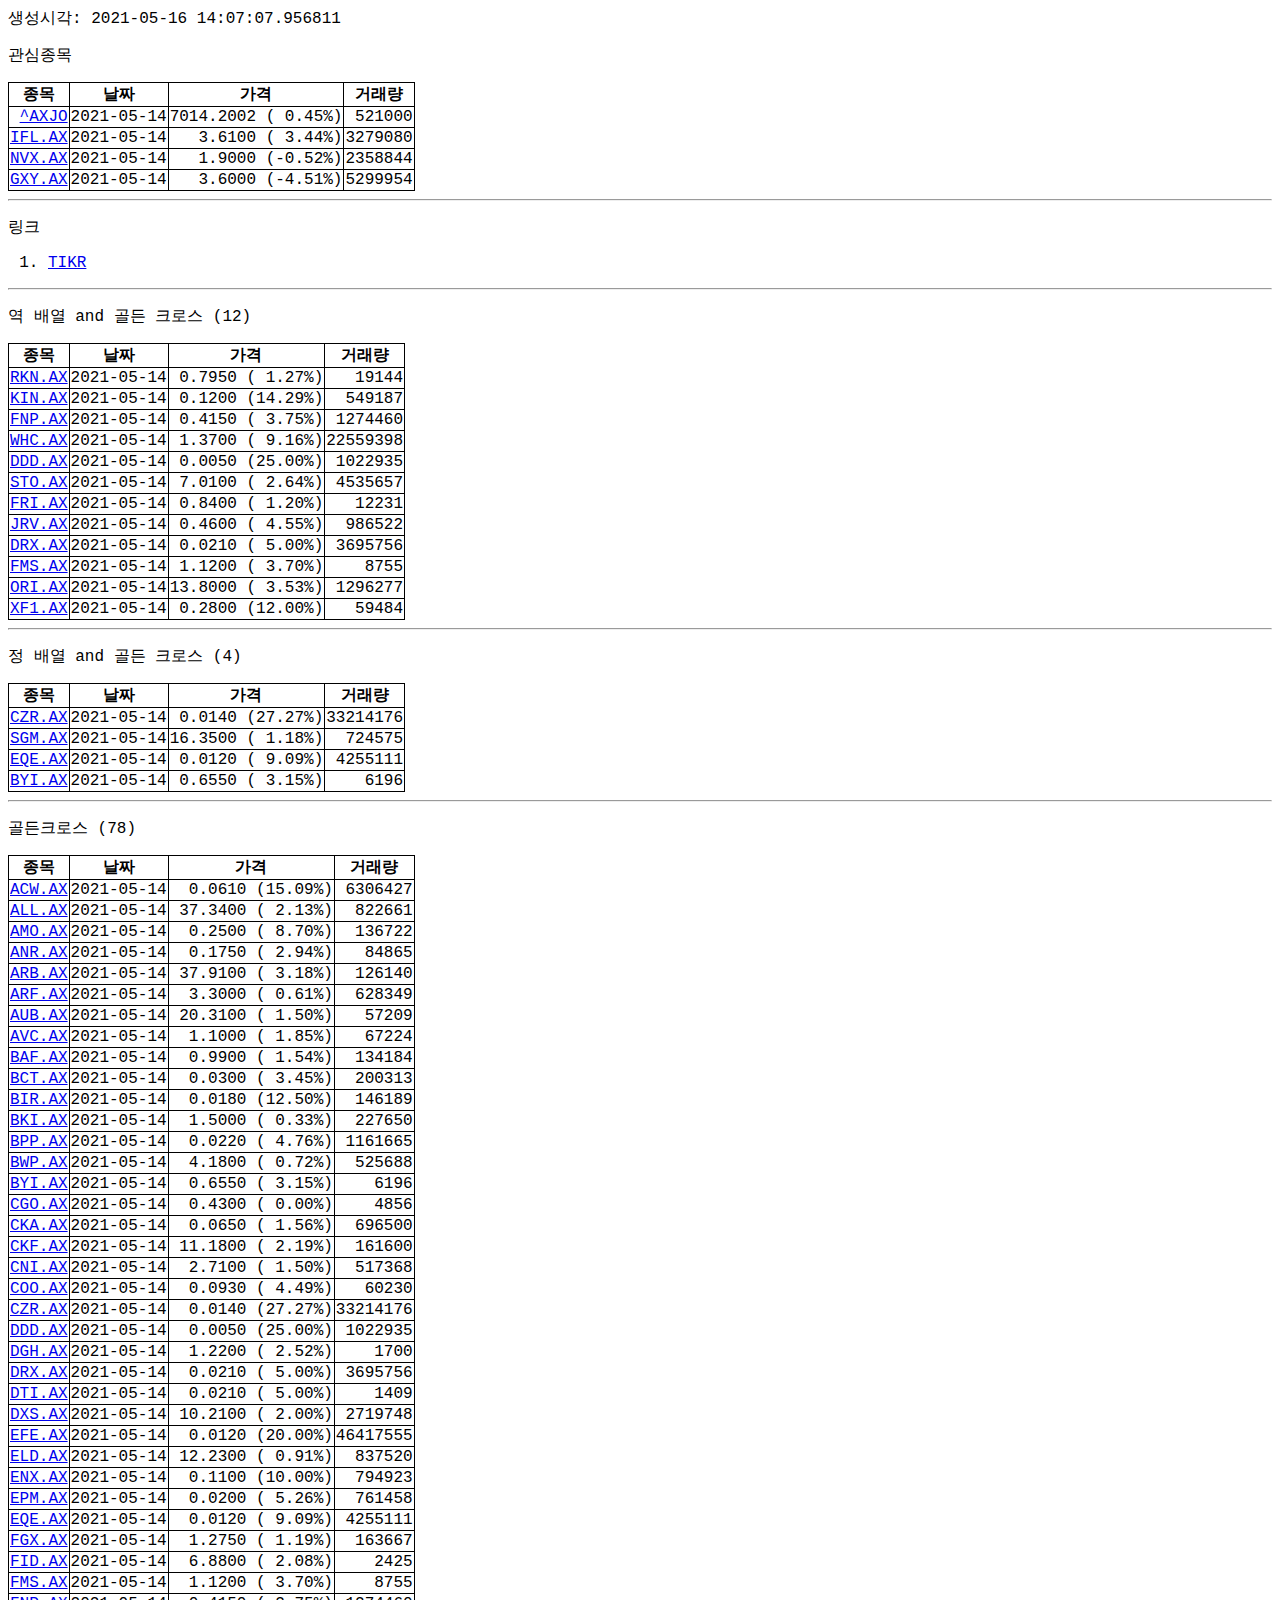
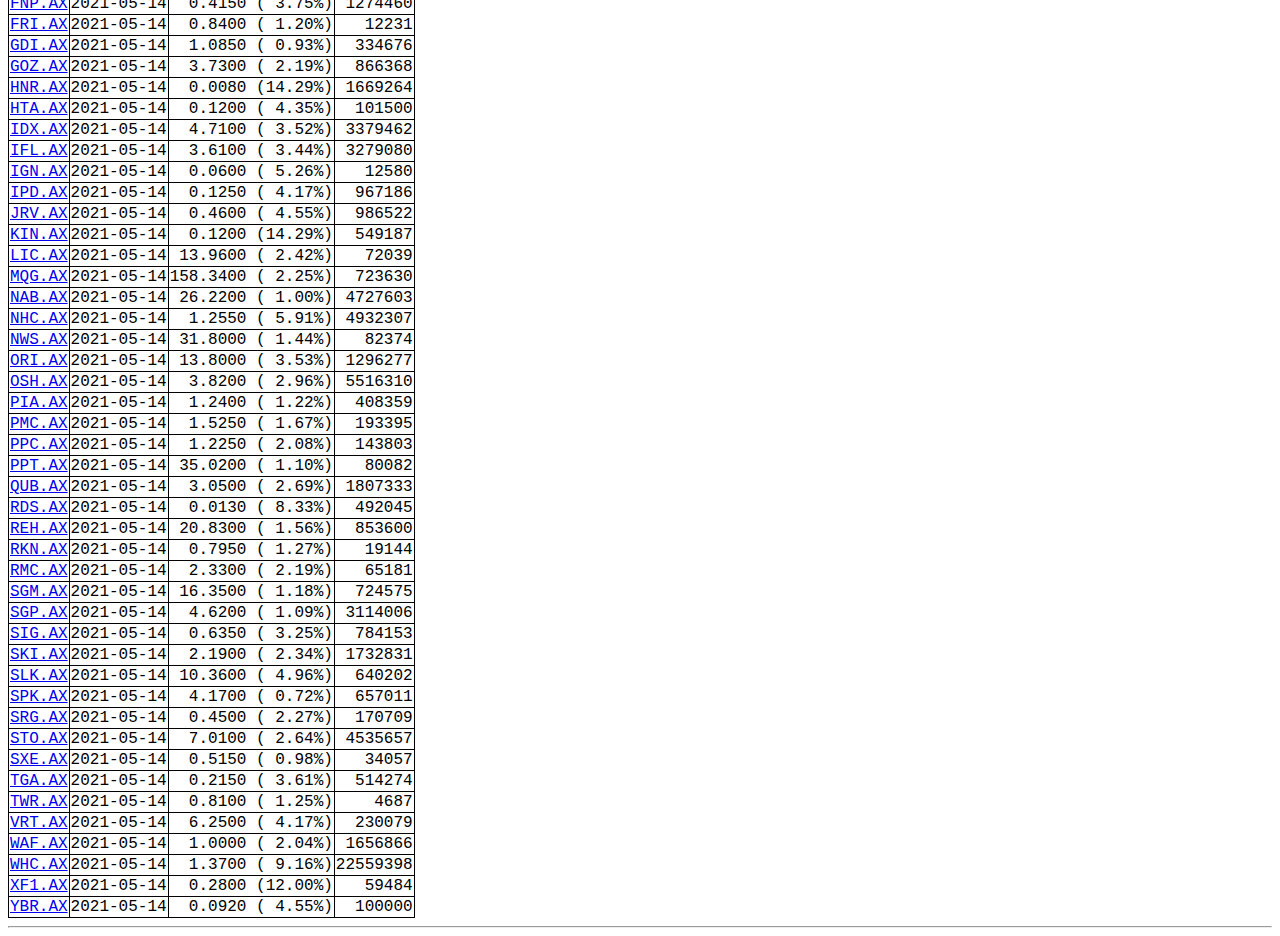
==== commit 4d1ff3cb: "improve" ====
--- a/index.html
+++ b/index.html
@@ -5,6 +5,8 @@
 <link rel="stylesheet" href="mystyle.css">
 </head>
 <body>
+<p>
+생성시각: 2021-05-16 14:07:07.956811</p>
 <p>
 관심종목</p>
 <table>
@@ -73,7 +75,213 @@
 </ol>
 <hr>
 <p>
-골든크로스</p>
+역 배열 and 골든 크로스 (12)</p>
+<table>
+<tr>
+<th>
+종목</th>
+<th>
+날짜</th>
+<th>
+가격</th>
+<th>
+거래량</th>
+</tr>
+<tr>
+<td>
+<a target='_blank' href='https://au.finance.yahoo.com/quote/RKN.AX/chart?p=RKN.AX#[base64]'>RKN.AX</a>
+</td>
+<td>
+2021-05-14</td>
+<td>
+0.7950 ( 1.27%)</td>
+<td>
+19144</td>
+</tr>
+<tr>
+<td>
+<a target='_blank' href='https://au.finance.yahoo.com/quote/KIN.AX/chart?p=KIN.AX#[base64]'>KIN.AX</a>
+</td>
+<td>
+2021-05-14</td>
+<td>
+0.1200 (14.29%)</td>
+<td>
+549187</td>
+</tr>
+<tr>
+<td>
+<a target='_blank' href='https://au.finance.yahoo.com/quote/FNP.AX/chart?p=FNP.AX#[base64]'>FNP.AX</a>
+</td>
+<td>
+2021-05-14</td>
+<td>
+0.4150 ( 3.75%)</td>
+<td>
+1274460</td>
+</tr>
+<tr>
+<td>
+<a target='_blank' href='https://au.finance.yahoo.com/quote/WHC.AX/chart?p=WHC.AX#[base64]'>WHC.AX</a>
+</td>
+<td>
+2021-05-14</td>
+<td>
+1.3700 ( 9.16%)</td>
+<td>
+22559398</td>
+</tr>
+<tr>
+<td>
+<a target='_blank' href='https://au.finance.yahoo.com/quote/DDD.AX/chart?p=DDD.AX#[base64]'>DDD.AX</a>
+</td>
+<td>
+2021-05-14</td>
+<td>
+0.0050 (25.00%)</td>
+<td>
+1022935</td>
+</tr>
+<tr>
+<td>
+<a target='_blank' href='https://au.finance.yahoo.com/quote/STO.AX/chart?p=STO.AX#[base64]'>STO.AX</a>
+</td>
+<td>
+2021-05-14</td>
+<td>
+7.0100 ( 2.64%)</td>
+<td>
+4535657</td>
+</tr>
+<tr>
+<td>
+<a target='_blank' href='https://au.finance.yahoo.com/quote/FRI.AX/chart?p=FRI.AX#[base64]'>FRI.AX</a>
+</td>
+<td>
+2021-05-14</td>
+<td>
+0.8400 ( 1.20%)</td>
+<td>
+12231</td>
+</tr>
+<tr>
+<td>
+<a target='_blank' href='https://au.finance.yahoo.com/quote/JRV.AX/chart?p=JRV.AX#[base64]'>JRV.AX</a>
+</td>
+<td>
+2021-05-14</td>
+<td>
+0.4600 ( 4.55%)</td>
+<td>
+986522</td>
+</tr>
+<tr>
+<td>
+<a target='_blank' href='https://au.finance.yahoo.com/quote/DRX.AX/chart?p=DRX.AX#[base64]'>DRX.AX</a>
+</td>
+<td>
+2021-05-14</td>
+<td>
+0.0210 ( 5.00%)</td>
+<td>
+3695756</td>
+</tr>
+<tr>
+<td>
+<a target='_blank' href='https://au.finance.yahoo.com/quote/FMS.AX/chart?p=FMS.AX#[base64]'>FMS.AX</a>
+</td>
+<td>
+2021-05-14</td>
+<td>
+1.1200 ( 3.70%)</td>
+<td>
+8755</td>
+</tr>
+<tr>
+<td>
+<a target='_blank' href='https://au.finance.yahoo.com/quote/ORI.AX/chart?p=ORI.AX#[base64]'>ORI.AX</a>
+</td>
+<td>
+2021-05-14</td>
+<td>
+13.8000 ( 3.53%)</td>
+<td>
+1296277</td>
+</tr>
+<tr>
+<td>
+<a target='_blank' href='https://au.finance.yahoo.com/quote/XF1.AX/chart?p=XF1.AX#[base64]'>XF1.AX</a>
+</td>
+<td>
+2021-05-14</td>
+<td>
+0.2800 (12.00%)</td>
+<td>
+59484</td>
+</tr>
+</table>
+<hr>
+<p>
+정 배열 and 골든 크로스 (4)</p>
+<table>
+<tr>
+<th>
+종목</th>
+<th>
+날짜</th>
+<th>
+가격</th>
+<th>
+거래량</th>
+</tr>
+<tr>
+<td>
+<a target='_blank' href='https://au.finance.yahoo.com/quote/CZR.AX/chart?p=CZR.AX#[base64]'>CZR.AX</a>
+</td>
+<td>
+2021-05-14</td>
+<td>
+0.0140 (27.27%)</td>
+<td>
+33214176</td>
+</tr>
+<tr>
+<td>
+<a target='_blank' href='https://au.finance.yahoo.com/quote/SGM.AX/chart?p=SGM.AX#[base64]'>SGM.AX</a>
+</td>
+<td>
+2021-05-14</td>
+<td>
+16.3500 ( 1.18%)</td>
+<td>
+724575</td>
+</tr>
+<tr>
+<td>
+<a target='_blank' href='https://au.finance.yahoo.com/quote/EQE.AX/chart?p=EQE.AX#[base64]'>EQE.AX</a>
+</td>
+<td>
+2021-05-14</td>
+<td>
+0.0120 ( 9.09%)</td>
+<td>
+4255111</td>
+</tr>
+<tr>
+<td>
+<a target='_blank' href='https://au.finance.yahoo.com/quote/BYI.AX/chart?p=BYI.AX#[base64]'>BYI.AX</a>
+</td>
+<td>
+2021-05-14</td>
+<td>
+0.6550 ( 3.15%)</td>
+<td>
+6196</td>
+</tr>
+</table>
+<hr>
+<p>
+골든크로스 (78)</p>
 <table>
 <tr>
 <th>
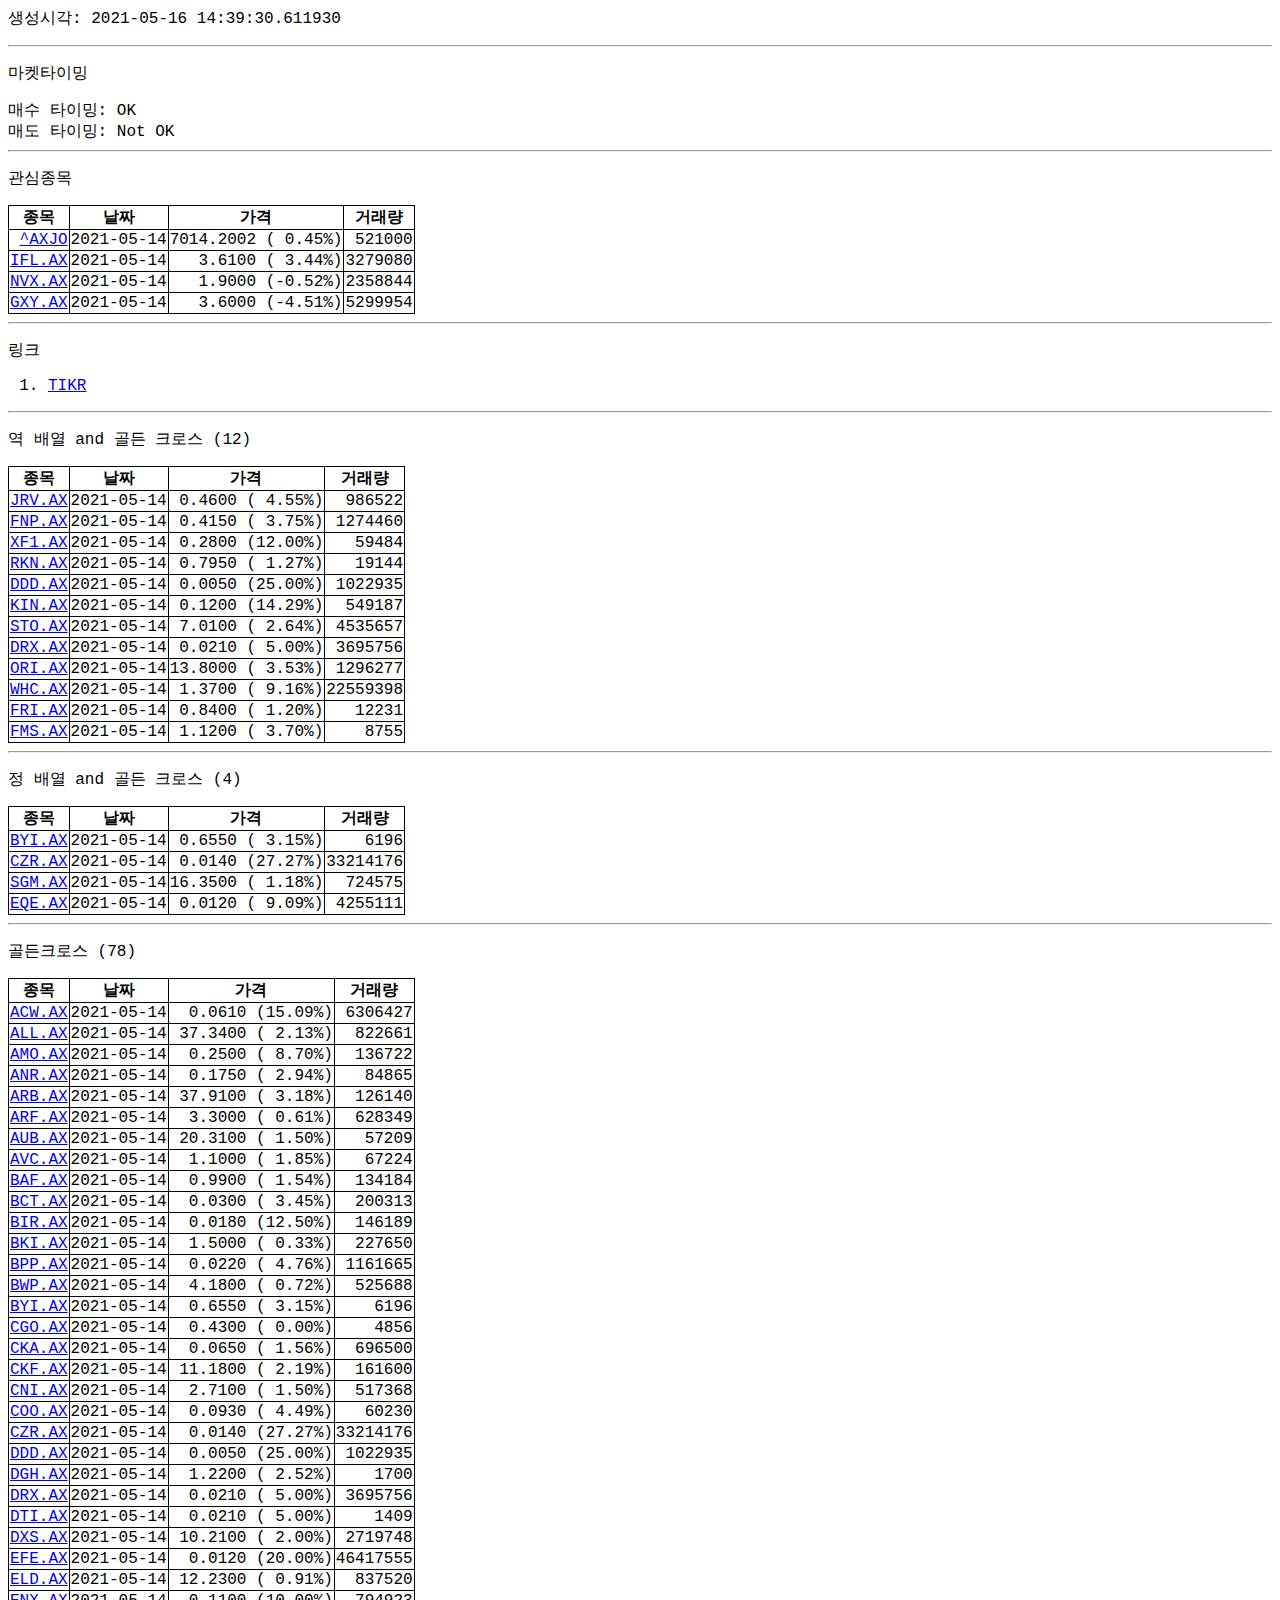
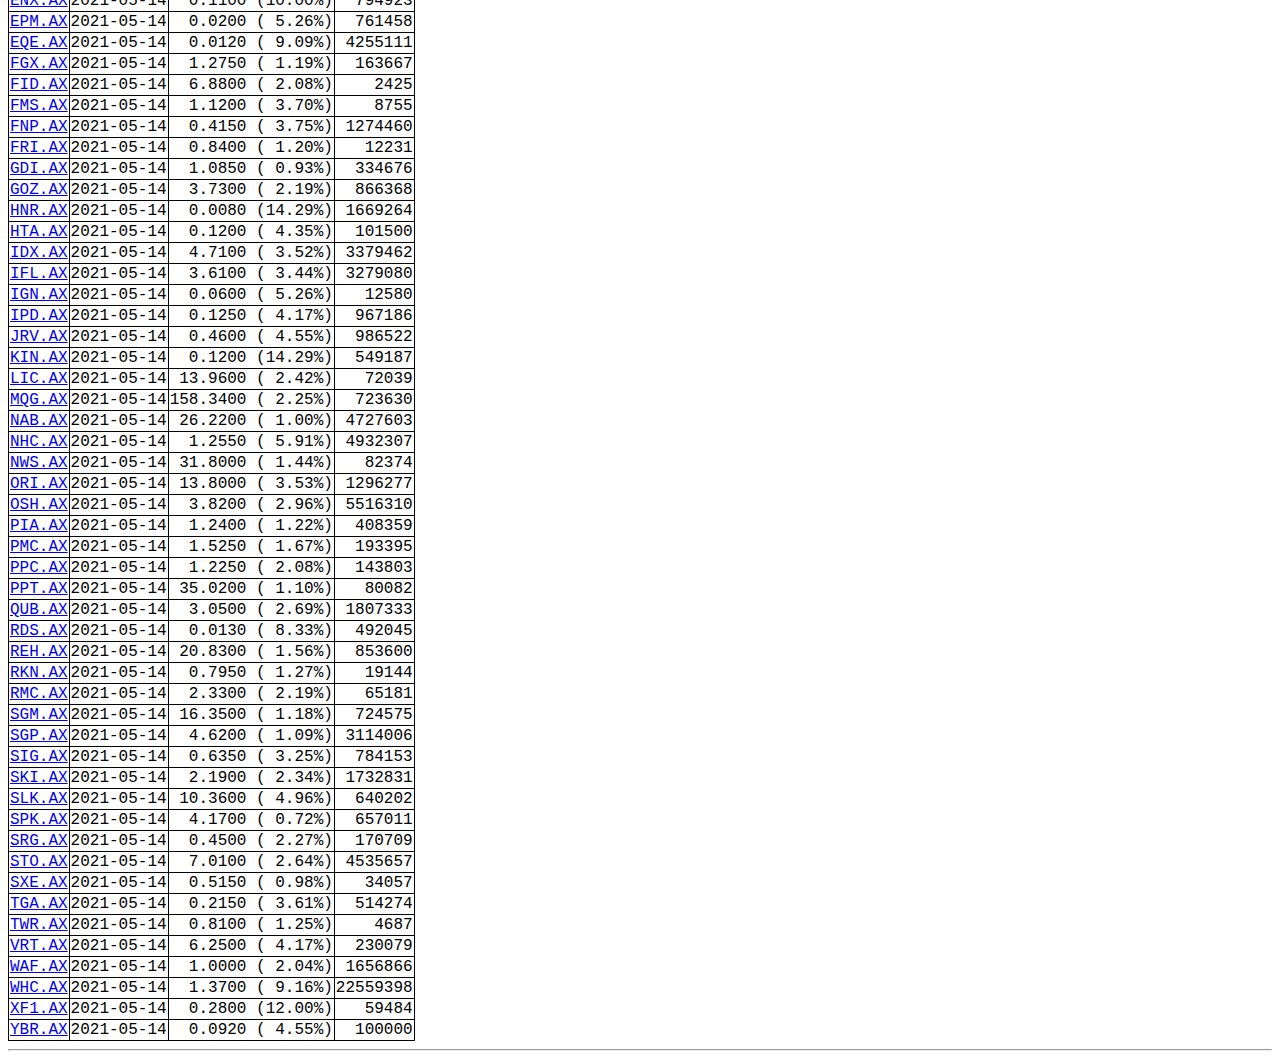
==== commit b7ada286: "마켓타이밍 추가" ====
--- a/index.html
+++ b/index.html
@@ -6,7 +6,11 @@
 </head>
 <body>
 <p>
-생성시각: 2021-05-16 14:07:07.956811</p>
+생성시각: 2021-05-16 14:39:30.611930</p>
+<hr>
+<p>
+마켓타이밍</p>
+매수 타이밍: OK<br>매도 타이밍: Not OK<br><hr>
 <p>
 관심종목</p>
 <table>
@@ -89,6 +93,39 @@
 </tr>
 <tr>
 <td>
+<a target='_blank' href='https://au.finance.yahoo.com/quote/JRV.AX/chart?p=JRV.AX#[base64]'>JRV.AX</a>
+</td>
+<td>
+2021-05-14</td>
+<td>
+0.4600 ( 4.55%)</td>
+<td>
+986522</td>
+</tr>
+<tr>
+<td>
+<a target='_blank' href='https://au.finance.yahoo.com/quote/FNP.AX/chart?p=FNP.AX#[base64]'>FNP.AX</a>
+</td>
+<td>
+2021-05-14</td>
+<td>
+0.4150 ( 3.75%)</td>
+<td>
+1274460</td>
+</tr>
+<tr>
+<td>
+<a target='_blank' href='https://au.finance.yahoo.com/quote/XF1.AX/chart?p=XF1.AX#[base64]'>XF1.AX</a>
+</td>
+<td>
+2021-05-14</td>
+<td>
+0.2800 (12.00%)</td>
+<td>
+59484</td>
+</tr>
+<tr>
+<td>
 <a target='_blank' href='https://au.finance.yahoo.com/quote/RKN.AX/chart?p=RKN.AX#[base64]'>RKN.AX</a>
 </td>
 <td>
@@ -100,6 +137,17 @@
 </tr>
 <tr>
 <td>
+<a target='_blank' href='https://au.finance.yahoo.com/quote/DDD.AX/chart?p=DDD.AX#[base64]'>DDD.AX</a>
+</td>
+<td>
+2021-05-14</td>
+<td>
+0.0050 (25.00%)</td>
+<td>
+1022935</td>
+</tr>
+<tr>
+<td>
 <a target='_blank' href='https://au.finance.yahoo.com/quote/KIN.AX/chart?p=KIN.AX#[base64]'>KIN.AX</a>
 </td>
 <td>
@@ -111,14 +159,36 @@
 </tr>
 <tr>
 <td>
-<a target='_blank' href='https://au.finance.yahoo.com/quote/FNP.AX/chart?p=FNP.AX#[base64]'>FNP.AX</a>
-</td>
-<td>
-2021-05-14</td>
-<td>
-0.4150 ( 3.75%)</td>
-<td>
-1274460</td>
+<a target='_blank' href='https://au.finance.yahoo.com/quote/STO.AX/chart?p=STO.AX#[base64]'>STO.AX</a>
+</td>
+<td>
+2021-05-14</td>
+<td>
+7.0100 ( 2.64%)</td>
+<td>
+4535657</td>
+</tr>
+<tr>
+<td>
+<a target='_blank' href='https://au.finance.yahoo.com/quote/DRX.AX/chart?p=DRX.AX#[base64]'>DRX.AX</a>
+</td>
+<td>
+2021-05-14</td>
+<td>
+0.0210 ( 5.00%)</td>
+<td>
+3695756</td>
+</tr>
+<tr>
+<td>
+<a target='_blank' href='https://au.finance.yahoo.com/quote/ORI.AX/chart?p=ORI.AX#[base64]'>ORI.AX</a>
+</td>
+<td>
+2021-05-14</td>
+<td>
+13.8000 ( 3.53%)</td>
+<td>
+1296277</td>
 </tr>
 <tr>
 <td>
@@ -133,28 +203,6 @@
 </tr>
 <tr>
 <td>
-<a target='_blank' href='https://au.finance.yahoo.com/quote/DDD.AX/chart?p=DDD.AX#[base64]'>DDD.AX</a>
-</td>
-<td>
-2021-05-14</td>
-<td>
-0.0050 (25.00%)</td>
-<td>
-1022935</td>
-</tr>
-<tr>
-<td>
-<a target='_blank' href='https://au.finance.yahoo.com/quote/STO.AX/chart?p=STO.AX#[base64]'>STO.AX</a>
-</td>
-<td>
-2021-05-14</td>
-<td>
-7.0100 ( 2.64%)</td>
-<td>
-4535657</td>
-</tr>
-<tr>
-<td>
 <a target='_blank' href='https://au.finance.yahoo.com/quote/FRI.AX/chart?p=FRI.AX#[base64]'>FRI.AX</a>
 </td>
 <td>
@@ -166,28 +214,6 @@
 </tr>
 <tr>
 <td>
-<a target='_blank' href='https://au.finance.yahoo.com/quote/JRV.AX/chart?p=JRV.AX#[base64]'>JRV.AX</a>
-</td>
-<td>
-2021-05-14</td>
-<td>
-0.4600 ( 4.55%)</td>
-<td>
-986522</td>
-</tr>
-<tr>
-<td>
-<a target='_blank' href='https://au.finance.yahoo.com/quote/DRX.AX/chart?p=DRX.AX#[base64]'>DRX.AX</a>
-</td>
-<td>
-2021-05-14</td>
-<td>
-0.0210 ( 5.00%)</td>
-<td>
-3695756</td>
-</tr>
-<tr>
-<td>
 <a target='_blank' href='https://au.finance.yahoo.com/quote/FMS.AX/chart?p=FMS.AX#[base64]'>FMS.AX</a>
 </td>
 <td>
@@ -196,28 +222,6 @@
 1.1200 ( 3.70%)</td>
 <td>
 8755</td>
-</tr>
-<tr>
-<td>
-<a target='_blank' href='https://au.finance.yahoo.com/quote/ORI.AX/chart?p=ORI.AX#[base64]'>ORI.AX</a>
-</td>
-<td>
-2021-05-14</td>
-<td>
-13.8000 ( 3.53%)</td>
-<td>
-1296277</td>
-</tr>
-<tr>
-<td>
-<a target='_blank' href='https://au.finance.yahoo.com/quote/XF1.AX/chart?p=XF1.AX#[base64]'>XF1.AX</a>
-</td>
-<td>
-2021-05-14</td>
-<td>
-0.2800 (12.00%)</td>
-<td>
-59484</td>
 </tr>
 </table>
 <hr>
@@ -236,6 +240,17 @@
 </tr>
 <tr>
 <td>
+<a target='_blank' href='https://au.finance.yahoo.com/quote/BYI.AX/chart?p=BYI.AX#[base64]'>BYI.AX</a>
+</td>
+<td>
+2021-05-14</td>
+<td>
+0.6550 ( 3.15%)</td>
+<td>
+6196</td>
+</tr>
+<tr>
+<td>
 <a target='_blank' href='https://au.finance.yahoo.com/quote/CZR.AX/chart?p=CZR.AX#[base64]'>CZR.AX</a>
 </td>
 <td>
@@ -266,17 +281,6 @@
 0.0120 ( 9.09%)</td>
 <td>
 4255111</td>
-</tr>
-<tr>
-<td>
-<a target='_blank' href='https://au.finance.yahoo.com/quote/BYI.AX/chart?p=BYI.AX#[base64]'>BYI.AX</a>
-</td>
-<td>
-2021-05-14</td>
-<td>
-0.6550 ( 3.15%)</td>
-<td>
-6196</td>
 </tr>
 </table>
 <hr>
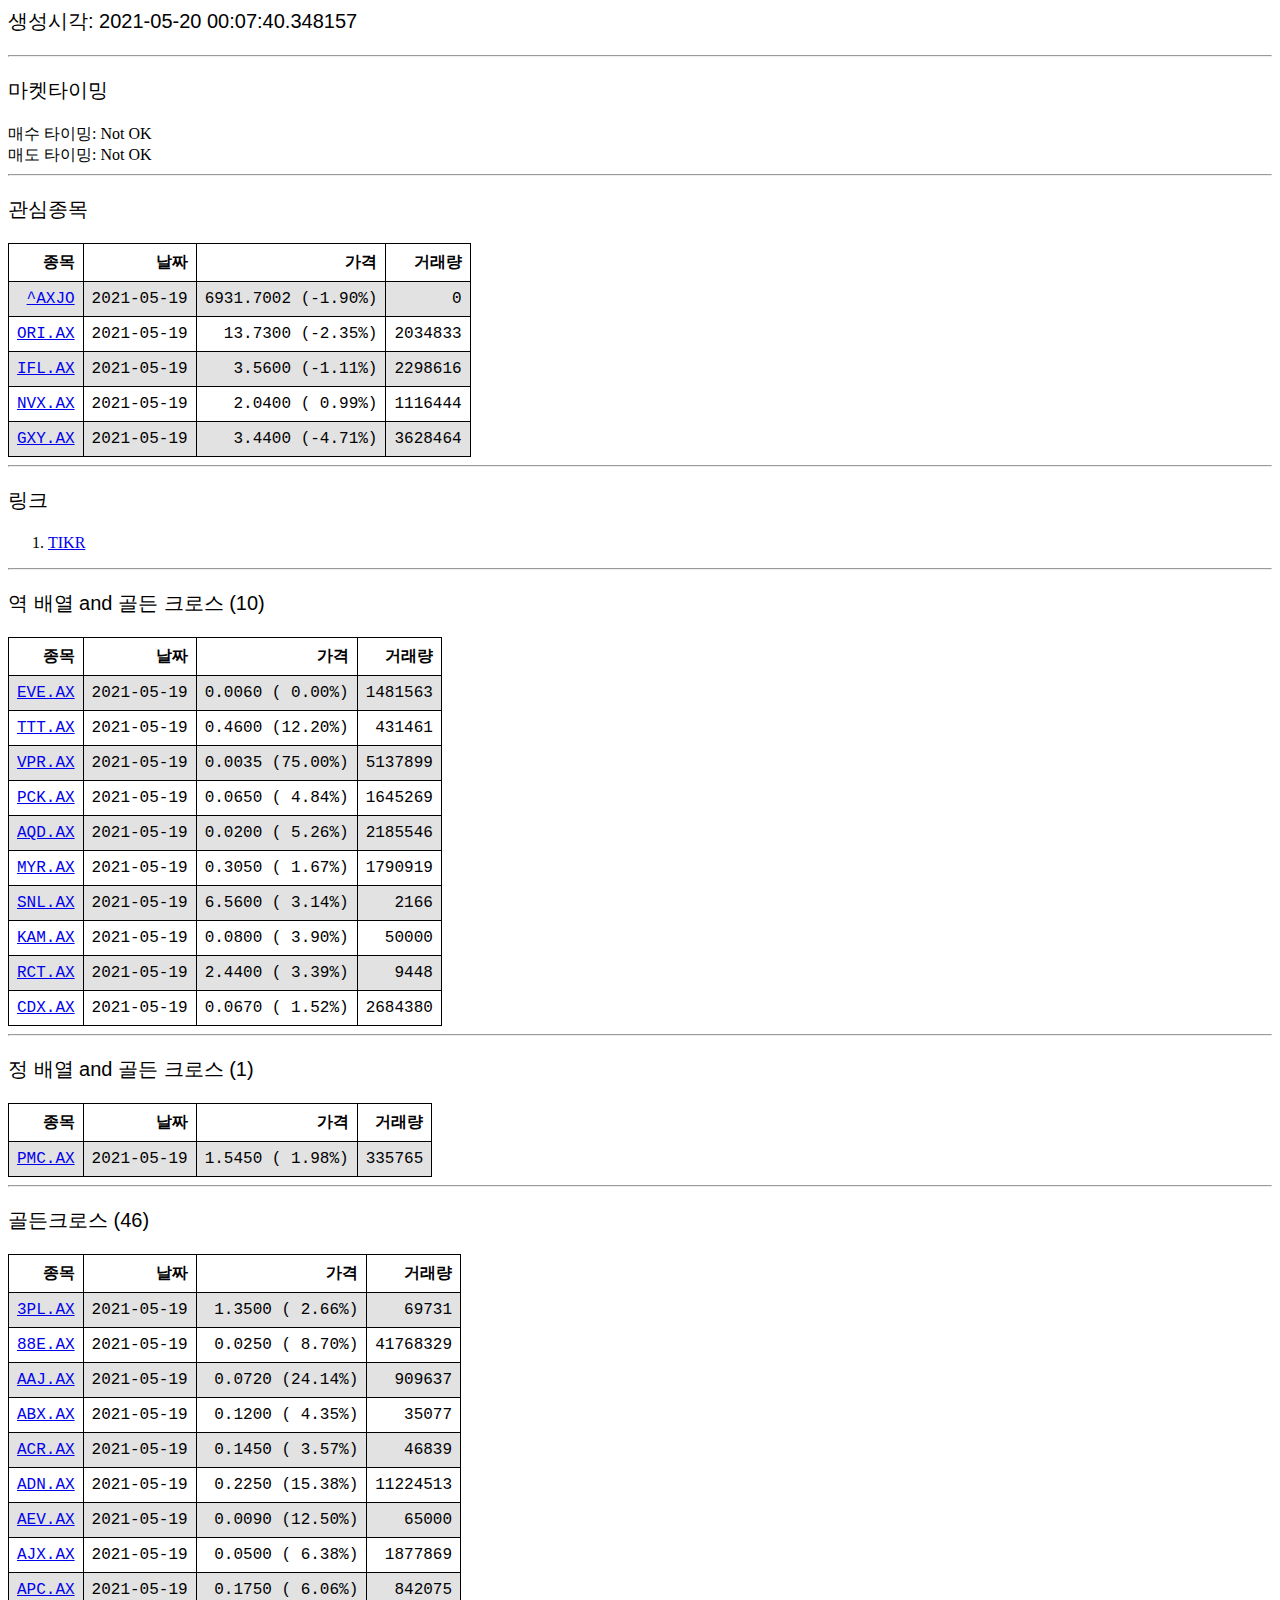
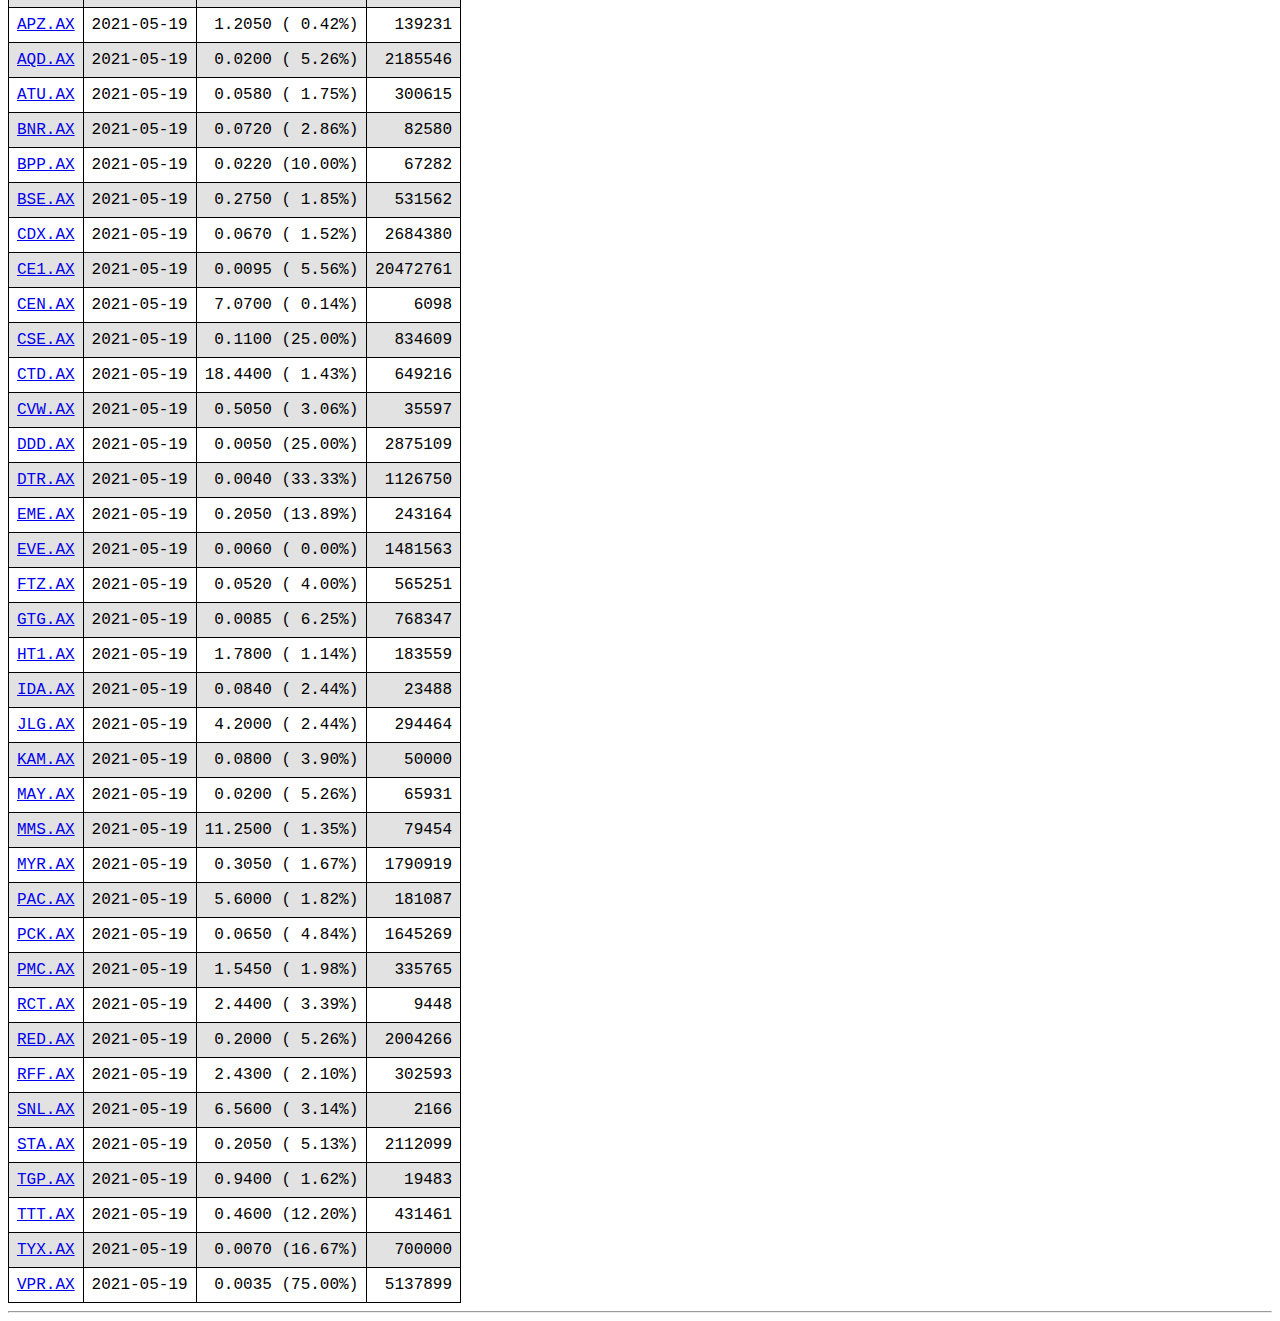
==== commit 8241ddd3: "2021-05-20" ====
--- a/index.html
+++ b/index.html
@@ -6,11 +6,11 @@
 </head>
 <body>
 <p>
-생성시각: 2021-05-16 14:39:30.611930</p>
+생성시각: 2021-05-20 00:07:40.348157</p>
 <hr>
 <p>
 마켓타이밍</p>
-매수 타이밍: OK<br>매도 타이밍: Not OK<br><hr>
+매수 타이밍: Not OK<br>매도 타이밍: Not OK<br><hr>
 <p>
 관심종목</p>
 <table>
@@ -29,44 +29,55 @@
 <a target='_blank' href='https://au.finance.yahoo.com/quote/^AXJO/chart?p=^AXJO#[base64]'>^AXJO</a>
 </td>
 <td>
-2021-05-14</td>
-<td>
-7014.2002 ( 0.45%)</td>
-<td>
-521000</td>
+2021-05-19</td>
+<td>
+6931.7002 (-1.90%)</td>
+<td>
+0</td>
+</tr>
+<tr>
+<td>
+<a target='_blank' href='https://au.finance.yahoo.com/quote/ORI.AX/chart?p=ORI.AX#[base64]'>ORI.AX</a>
+</td>
+<td>
+2021-05-19</td>
+<td>
+13.7300 (-2.35%)</td>
+<td>
+2034833</td>
 </tr>
 <tr>
 <td>
 <a target='_blank' href='https://au.finance.yahoo.com/quote/IFL.AX/chart?p=IFL.AX#[base64]'>IFL.AX</a>
 </td>
 <td>
-2021-05-14</td>
-<td>
-3.6100 ( 3.44%)</td>
-<td>
-3279080</td>
+2021-05-19</td>
+<td>
+3.5600 (-1.11%)</td>
+<td>
+2298616</td>
 </tr>
 <tr>
 <td>
 <a target='_blank' href='https://au.finance.yahoo.com/quote/NVX.AX/chart?p=NVX.AX#[base64]'>NVX.AX</a>
 </td>
 <td>
-2021-05-14</td>
-<td>
-1.9000 (-0.52%)</td>
-<td>
-2358844</td>
+2021-05-19</td>
+<td>
+2.0400 ( 0.99%)</td>
+<td>
+1116444</td>
 </tr>
 <tr>
 <td>
 <a target='_blank' href='https://au.finance.yahoo.com/quote/GXY.AX/chart?p=GXY.AX#[base64]'>GXY.AX</a>
 </td>
 <td>
-2021-05-14</td>
-<td>
-3.6000 (-4.51%)</td>
-<td>
-5299954</td>
+2021-05-19</td>
+<td>
+3.4400 (-4.71%)</td>
+<td>
+3628464</td>
 </tr>
 </table>
 <hr>
@@ -79,7 +90,7 @@
 </ol>
 <hr>
 <p>
-역 배열 and 골든 크로스 (12)</p>
+역 배열 and 골든 크로스 (10)</p>
 <table>
 <tr>
 <th>
@@ -93,140 +104,118 @@
 </tr>
 <tr>
 <td>
-<a target='_blank' href='https://au.finance.yahoo.com/quote/JRV.AX/chart?p=JRV.AX#[base64]'>JRV.AX</a>
-</td>
-<td>
-2021-05-14</td>
-<td>
-0.4600 ( 4.55%)</td>
-<td>
-986522</td>
-</tr>
-<tr>
-<td>
-<a target='_blank' href='https://au.finance.yahoo.com/quote/FNP.AX/chart?p=FNP.AX#[base64]'>FNP.AX</a>
-</td>
-<td>
-2021-05-14</td>
-<td>
-0.4150 ( 3.75%)</td>
-<td>
-1274460</td>
-</tr>
-<tr>
-<td>
-<a target='_blank' href='https://au.finance.yahoo.com/quote/XF1.AX/chart?p=XF1.AX#[base64]'>XF1.AX</a>
-</td>
-<td>
-2021-05-14</td>
-<td>
-0.2800 (12.00%)</td>
-<td>
-59484</td>
-</tr>
-<tr>
-<td>
-<a target='_blank' href='https://au.finance.yahoo.com/quote/RKN.AX/chart?p=RKN.AX#[base64]'>RKN.AX</a>
-</td>
-<td>
-2021-05-14</td>
-<td>
-0.7950 ( 1.27%)</td>
-<td>
-19144</td>
-</tr>
-<tr>
-<td>
-<a target='_blank' href='https://au.finance.yahoo.com/quote/DDD.AX/chart?p=DDD.AX#[base64]'>DDD.AX</a>
-</td>
-<td>
-2021-05-14</td>
-<td>
-0.0050 (25.00%)</td>
-<td>
-1022935</td>
-</tr>
-<tr>
-<td>
-<a target='_blank' href='https://au.finance.yahoo.com/quote/KIN.AX/chart?p=KIN.AX#[base64]'>KIN.AX</a>
-</td>
-<td>
-2021-05-14</td>
-<td>
-0.1200 (14.29%)</td>
-<td>
-549187</td>
-</tr>
-<tr>
-<td>
-<a target='_blank' href='https://au.finance.yahoo.com/quote/STO.AX/chart?p=STO.AX#[base64]'>STO.AX</a>
-</td>
-<td>
-2021-05-14</td>
-<td>
-7.0100 ( 2.64%)</td>
-<td>
-4535657</td>
-</tr>
-<tr>
-<td>
-<a target='_blank' href='https://au.finance.yahoo.com/quote/DRX.AX/chart?p=DRX.AX#[base64]'>DRX.AX</a>
-</td>
-<td>
-2021-05-14</td>
-<td>
-0.0210 ( 5.00%)</td>
-<td>
-3695756</td>
-</tr>
-<tr>
-<td>
-<a target='_blank' href='https://au.finance.yahoo.com/quote/ORI.AX/chart?p=ORI.AX#[base64]'>ORI.AX</a>
-</td>
-<td>
-2021-05-14</td>
-<td>
-13.8000 ( 3.53%)</td>
-<td>
-1296277</td>
-</tr>
-<tr>
-<td>
-<a target='_blank' href='https://au.finance.yahoo.com/quote/WHC.AX/chart?p=WHC.AX#[base64]'>WHC.AX</a>
-</td>
-<td>
-2021-05-14</td>
-<td>
-1.3700 ( 9.16%)</td>
-<td>
-22559398</td>
-</tr>
-<tr>
-<td>
-<a target='_blank' href='https://au.finance.yahoo.com/quote/FRI.AX/chart?p=FRI.AX#[base64]'>FRI.AX</a>
-</td>
-<td>
-2021-05-14</td>
-<td>
-0.8400 ( 1.20%)</td>
-<td>
-12231</td>
-</tr>
-<tr>
-<td>
-<a target='_blank' href='https://au.finance.yahoo.com/quote/FMS.AX/chart?p=FMS.AX#[base64]'>FMS.AX</a>
-</td>
-<td>
-2021-05-14</td>
-<td>
-1.1200 ( 3.70%)</td>
-<td>
-8755</td>
+<a target='_blank' href='https://au.finance.yahoo.com/quote/EVE.AX/chart?p=EVE.AX#[base64]'>EVE.AX</a>
+</td>
+<td>
+2021-05-19</td>
+<td>
+0.0060 ( 0.00%)</td>
+<td>
+1481563</td>
+</tr>
+<tr>
+<td>
+<a target='_blank' href='https://au.finance.yahoo.com/quote/TTT.AX/chart?p=TTT.AX#[base64]'>TTT.AX</a>
+</td>
+<td>
+2021-05-19</td>
+<td>
+0.4600 (12.20%)</td>
+<td>
+431461</td>
+</tr>
+<tr>
+<td>
+<a target='_blank' href='https://au.finance.yahoo.com/quote/VPR.AX/chart?p=VPR.AX#[base64]'>VPR.AX</a>
+</td>
+<td>
+2021-05-19</td>
+<td>
+0.0035 (75.00%)</td>
+<td>
+5137899</td>
+</tr>
+<tr>
+<td>
+<a target='_blank' href='https://au.finance.yahoo.com/quote/PCK.AX/chart?p=PCK.AX#[base64]'>PCK.AX</a>
+</td>
+<td>
+2021-05-19</td>
+<td>
+0.0650 ( 4.84%)</td>
+<td>
+1645269</td>
+</tr>
+<tr>
+<td>
+<a target='_blank' href='https://au.finance.yahoo.com/quote/AQD.AX/chart?p=AQD.AX#[base64]'>AQD.AX</a>
+</td>
+<td>
+2021-05-19</td>
+<td>
+0.0200 ( 5.26%)</td>
+<td>
+2185546</td>
+</tr>
+<tr>
+<td>
+<a target='_blank' href='https://au.finance.yahoo.com/quote/MYR.AX/chart?p=MYR.AX#[base64]'>MYR.AX</a>
+</td>
+<td>
+2021-05-19</td>
+<td>
+0.3050 ( 1.67%)</td>
+<td>
+1790919</td>
+</tr>
+<tr>
+<td>
+<a target='_blank' href='https://au.finance.yahoo.com/quote/SNL.AX/chart?p=SNL.AX#[base64]'>SNL.AX</a>
+</td>
+<td>
+2021-05-19</td>
+<td>
+6.5600 ( 3.14%)</td>
+<td>
+2166</td>
+</tr>
+<tr>
+<td>
+<a target='_blank' href='https://au.finance.yahoo.com/quote/KAM.AX/chart?p=KAM.AX#[base64]'>KAM.AX</a>
+</td>
+<td>
+2021-05-19</td>
+<td>
+0.0800 ( 3.90%)</td>
+<td>
+50000</td>
+</tr>
+<tr>
+<td>
+<a target='_blank' href='https://au.finance.yahoo.com/quote/RCT.AX/chart?p=RCT.AX#[base64]'>RCT.AX</a>
+</td>
+<td>
+2021-05-19</td>
+<td>
+2.4400 ( 3.39%)</td>
+<td>
+9448</td>
+</tr>
+<tr>
+<td>
+<a target='_blank' href='https://au.finance.yahoo.com/quote/CDX.AX/chart?p=CDX.AX#[base64]'>CDX.AX</a>
+</td>
+<td>
+2021-05-19</td>
+<td>
+0.0670 ( 1.52%)</td>
+<td>
+2684380</td>
 </tr>
 </table>
 <hr>
 <p>
-정 배열 and 골든 크로스 (4)</p>
+정 배열 and 골든 크로스 (1)</p>
 <table>
 <tr>
 <th>
@@ -240,52 +229,19 @@
 </tr>
 <tr>
 <td>
-<a target='_blank' href='https://au.finance.yahoo.com/quote/BYI.AX/chart?p=BYI.AX#[base64]'>BYI.AX</a>
-</td>
-<td>
-2021-05-14</td>
-<td>
-0.6550 ( 3.15%)</td>
-<td>
-6196</td>
-</tr>
-<tr>
-<td>
-<a target='_blank' href='https://au.finance.yahoo.com/quote/CZR.AX/chart?p=CZR.AX#[base64]'>CZR.AX</a>
-</td>
-<td>
-2021-05-14</td>
-<td>
-0.0140 (27.27%)</td>
-<td>
-33214176</td>
-</tr>
-<tr>
-<td>
-<a target='_blank' href='https://au.finance.yahoo.com/quote/SGM.AX/chart?p=SGM.AX#[base64]'>SGM.AX</a>
-</td>
-<td>
-2021-05-14</td>
-<td>
-16.3500 ( 1.18%)</td>
-<td>
-724575</td>
-</tr>
-<tr>
-<td>
-<a target='_blank' href='https://au.finance.yahoo.com/quote/EQE.AX/chart?p=EQE.AX#[base64]'>EQE.AX</a>
-</td>
-<td>
-2021-05-14</td>
-<td>
-0.0120 ( 9.09%)</td>
-<td>
-4255111</td>
+<a target='_blank' href='https://au.finance.yahoo.com/quote/PMC.AX/chart?p=PMC.AX#[base64]'>PMC.AX</a>
+</td>
+<td>
+2021-05-19</td>
+<td>
+1.5450 ( 1.98%)</td>
+<td>
+335765</td>
 </tr>
 </table>
 <hr>
 <p>
-골든크로스 (78)</p>
+골든크로스 (46)</p>
 <table>
 <tr>
 <th>
@@ -299,861 +255,509 @@
 </tr>
 <tr>
 <td>
-<a target='_blank' href='https://au.finance.yahoo.com/quote/ACW.AX/chart?p=ACW.AX#[base64]'>ACW.AX</a>
-</td>
-<td>
-2021-05-14</td>
-<td>
-0.0610 (15.09%)</td>
-<td>
-6306427</td>
-</tr>
-<tr>
-<td>
-<a target='_blank' href='https://au.finance.yahoo.com/quote/ALL.AX/chart?p=ALL.AX#[base64]'>ALL.AX</a>
-</td>
-<td>
-2021-05-14</td>
-<td>
-37.3400 ( 2.13%)</td>
-<td>
-822661</td>
-</tr>
-<tr>
-<td>
-<a target='_blank' href='https://au.finance.yahoo.com/quote/AMO.AX/chart?p=AMO.AX#[base64]'>AMO.AX</a>
-</td>
-<td>
-2021-05-14</td>
-<td>
-0.2500 ( 8.70%)</td>
-<td>
-136722</td>
-</tr>
-<tr>
-<td>
-<a target='_blank' href='https://au.finance.yahoo.com/quote/ANR.AX/chart?p=ANR.AX#[base64]'>ANR.AX</a>
-</td>
-<td>
-2021-05-14</td>
-<td>
-0.1750 ( 2.94%)</td>
-<td>
-84865</td>
-</tr>
-<tr>
-<td>
-<a target='_blank' href='https://au.finance.yahoo.com/quote/ARB.AX/chart?p=ARB.AX#[base64]'>ARB.AX</a>
-</td>
-<td>
-2021-05-14</td>
-<td>
-37.9100 ( 3.18%)</td>
-<td>
-126140</td>
-</tr>
-<tr>
-<td>
-<a target='_blank' href='https://au.finance.yahoo.com/quote/ARF.AX/chart?p=ARF.AX#[base64]'>ARF.AX</a>
-</td>
-<td>
-2021-05-14</td>
-<td>
-3.3000 ( 0.61%)</td>
-<td>
-628349</td>
-</tr>
-<tr>
-<td>
-<a target='_blank' href='https://au.finance.yahoo.com/quote/AUB.AX/chart?p=AUB.AX#[base64]'>AUB.AX</a>
-</td>
-<td>
-2021-05-14</td>
-<td>
-20.3100 ( 1.50%)</td>
-<td>
-57209</td>
-</tr>
-<tr>
-<td>
-<a target='_blank' href='https://au.finance.yahoo.com/quote/AVC.AX/chart?p=AVC.AX#[base64]'>AVC.AX</a>
-</td>
-<td>
-2021-05-14</td>
-<td>
-1.1000 ( 1.85%)</td>
-<td>
-67224</td>
-</tr>
-<tr>
-<td>
-<a target='_blank' href='https://au.finance.yahoo.com/quote/BAF.AX/chart?p=BAF.AX#[base64]'>BAF.AX</a>
-</td>
-<td>
-2021-05-14</td>
-<td>
-0.9900 ( 1.54%)</td>
-<td>
-134184</td>
-</tr>
-<tr>
-<td>
-<a target='_blank' href='https://au.finance.yahoo.com/quote/BCT.AX/chart?p=BCT.AX#[base64]'>BCT.AX</a>
-</td>
-<td>
-2021-05-14</td>
-<td>
-0.0300 ( 3.45%)</td>
-<td>
-200313</td>
-</tr>
-<tr>
-<td>
-<a target='_blank' href='https://au.finance.yahoo.com/quote/BIR.AX/chart?p=BIR.AX#[base64]'>BIR.AX</a>
-</td>
-<td>
-2021-05-14</td>
-<td>
-0.0180 (12.50%)</td>
-<td>
-146189</td>
-</tr>
-<tr>
-<td>
-<a target='_blank' href='https://au.finance.yahoo.com/quote/BKI.AX/chart?p=BKI.AX#[base64]'>BKI.AX</a>
-</td>
-<td>
-2021-05-14</td>
-<td>
-1.5000 ( 0.33%)</td>
-<td>
-227650</td>
+<a target='_blank' href='https://au.finance.yahoo.com/quote/3PL.AX/chart?p=3PL.AX#[base64]'>3PL.AX</a>
+</td>
+<td>
+2021-05-19</td>
+<td>
+1.3500 ( 2.66%)</td>
+<td>
+69731</td>
+</tr>
+<tr>
+<td>
+<a target='_blank' href='https://au.finance.yahoo.com/quote/88E.AX/chart?p=88E.AX#[base64]'>88E.AX</a>
+</td>
+<td>
+2021-05-19</td>
+<td>
+0.0250 ( 8.70%)</td>
+<td>
+41768329</td>
+</tr>
+<tr>
+<td>
+<a target='_blank' href='https://au.finance.yahoo.com/quote/AAJ.AX/chart?p=AAJ.AX#[base64]'>AAJ.AX</a>
+</td>
+<td>
+2021-05-19</td>
+<td>
+0.0720 (24.14%)</td>
+<td>
+909637</td>
+</tr>
+<tr>
+<td>
+<a target='_blank' href='https://au.finance.yahoo.com/quote/ABX.AX/chart?p=ABX.AX#[base64]'>ABX.AX</a>
+</td>
+<td>
+2021-05-19</td>
+<td>
+0.1200 ( 4.35%)</td>
+<td>
+35077</td>
+</tr>
+<tr>
+<td>
+<a target='_blank' href='https://au.finance.yahoo.com/quote/ACR.AX/chart?p=ACR.AX#[base64]'>ACR.AX</a>
+</td>
+<td>
+2021-05-19</td>
+<td>
+0.1450 ( 3.57%)</td>
+<td>
+46839</td>
+</tr>
+<tr>
+<td>
+<a target='_blank' href='https://au.finance.yahoo.com/quote/ADN.AX/chart?p=ADN.AX#[base64]'>ADN.AX</a>
+</td>
+<td>
+2021-05-19</td>
+<td>
+0.2250 (15.38%)</td>
+<td>
+11224513</td>
+</tr>
+<tr>
+<td>
+<a target='_blank' href='https://au.finance.yahoo.com/quote/AEV.AX/chart?p=AEV.AX#[base64]'>AEV.AX</a>
+</td>
+<td>
+2021-05-19</td>
+<td>
+0.0090 (12.50%)</td>
+<td>
+65000</td>
+</tr>
+<tr>
+<td>
+<a target='_blank' href='https://au.finance.yahoo.com/quote/AJX.AX/chart?p=AJX.AX#[base64]'>AJX.AX</a>
+</td>
+<td>
+2021-05-19</td>
+<td>
+0.0500 ( 6.38%)</td>
+<td>
+1877869</td>
+</tr>
+<tr>
+<td>
+<a target='_blank' href='https://au.finance.yahoo.com/quote/APC.AX/chart?p=APC.AX#[base64]'>APC.AX</a>
+</td>
+<td>
+2021-05-19</td>
+<td>
+0.1750 ( 6.06%)</td>
+<td>
+842075</td>
+</tr>
+<tr>
+<td>
+<a target='_blank' href='https://au.finance.yahoo.com/quote/APZ.AX/chart?p=APZ.AX#[base64]'>APZ.AX</a>
+</td>
+<td>
+2021-05-19</td>
+<td>
+1.2050 ( 0.42%)</td>
+<td>
+139231</td>
+</tr>
+<tr>
+<td>
+<a target='_blank' href='https://au.finance.yahoo.com/quote/AQD.AX/chart?p=AQD.AX#[base64]'>AQD.AX</a>
+</td>
+<td>
+2021-05-19</td>
+<td>
+0.0200 ( 5.26%)</td>
+<td>
+2185546</td>
+</tr>
+<tr>
+<td>
+<a target='_blank' href='https://au.finance.yahoo.com/quote/ATU.AX/chart?p=ATU.AX#[base64]'>ATU.AX</a>
+</td>
+<td>
+2021-05-19</td>
+<td>
+0.0580 ( 1.75%)</td>
+<td>
+300615</td>
+</tr>
+<tr>
+<td>
+<a target='_blank' href='https://au.finance.yahoo.com/quote/BNR.AX/chart?p=BNR.AX#[base64]'>BNR.AX</a>
+</td>
+<td>
+2021-05-19</td>
+<td>
+0.0720 ( 2.86%)</td>
+<td>
+82580</td>
 </tr>
 <tr>
 <td>
 <a target='_blank' href='https://au.finance.yahoo.com/quote/BPP.AX/chart?p=BPP.AX#[base64]'>BPP.AX</a>
 </td>
 <td>
-2021-05-14</td>
-<td>
-0.0220 ( 4.76%)</td>
-<td>
-1161665</td>
-</tr>
-<tr>
-<td>
-<a target='_blank' href='https://au.finance.yahoo.com/quote/BWP.AX/chart?p=BWP.AX#[base64]'>BWP.AX</a>
-</td>
-<td>
-2021-05-14</td>
-<td>
-4.1800 ( 0.72%)</td>
-<td>
-525688</td>
-</tr>
-<tr>
-<td>
-<a target='_blank' href='https://au.finance.yahoo.com/quote/BYI.AX/chart?p=BYI.AX#[base64]'>BYI.AX</a>
-</td>
-<td>
-2021-05-14</td>
-<td>
-0.6550 ( 3.15%)</td>
-<td>
-6196</td>
-</tr>
-<tr>
-<td>
-<a target='_blank' href='https://au.finance.yahoo.com/quote/CGO.AX/chart?p=CGO.AX#[base64]'>CGO.AX</a>
-</td>
-<td>
-2021-05-14</td>
-<td>
-0.4300 ( 0.00%)</td>
-<td>
-4856</td>
-</tr>
-<tr>
-<td>
-<a target='_blank' href='https://au.finance.yahoo.com/quote/CKA.AX/chart?p=CKA.AX#[base64]'>CKA.AX</a>
-</td>
-<td>
-2021-05-14</td>
-<td>
-0.0650 ( 1.56%)</td>
-<td>
-696500</td>
-</tr>
-<tr>
-<td>
-<a target='_blank' href='https://au.finance.yahoo.com/quote/CKF.AX/chart?p=CKF.AX#[base64]'>CKF.AX</a>
-</td>
-<td>
-2021-05-14</td>
-<td>
-11.1800 ( 2.19%)</td>
-<td>
-161600</td>
-</tr>
-<tr>
-<td>
-<a target='_blank' href='https://au.finance.yahoo.com/quote/CNI.AX/chart?p=CNI.AX#[base64]'>CNI.AX</a>
-</td>
-<td>
-2021-05-14</td>
-<td>
-2.7100 ( 1.50%)</td>
-<td>
-517368</td>
-</tr>
-<tr>
-<td>
-<a target='_blank' href='https://au.finance.yahoo.com/quote/COO.AX/chart?p=COO.AX#[base64]'>COO.AX</a>
-</td>
-<td>
-2021-05-14</td>
-<td>
-0.0930 ( 4.49%)</td>
-<td>
-60230</td>
-</tr>
-<tr>
-<td>
-<a target='_blank' href='https://au.finance.yahoo.com/quote/CZR.AX/chart?p=CZR.AX#[base64]'>CZR.AX</a>
-</td>
-<td>
-2021-05-14</td>
-<td>
-0.0140 (27.27%)</td>
-<td>
-33214176</td>
+2021-05-19</td>
+<td>
+0.0220 (10.00%)</td>
+<td>
+67282</td>
+</tr>
+<tr>
+<td>
+<a target='_blank' href='https://au.finance.yahoo.com/quote/BSE.AX/chart?p=BSE.AX#[base64]'>BSE.AX</a>
+</td>
+<td>
+2021-05-19</td>
+<td>
+0.2750 ( 1.85%)</td>
+<td>
+531562</td>
+</tr>
+<tr>
+<td>
+<a target='_blank' href='https://au.finance.yahoo.com/quote/CDX.AX/chart?p=CDX.AX#[base64]'>CDX.AX</a>
+</td>
+<td>
+2021-05-19</td>
+<td>
+0.0670 ( 1.52%)</td>
+<td>
+2684380</td>
+</tr>
+<tr>
+<td>
+<a target='_blank' href='https://au.finance.yahoo.com/quote/CE1.AX/chart?p=CE1.AX#[base64]'>CE1.AX</a>
+</td>
+<td>
+2021-05-19</td>
+<td>
+0.0095 ( 5.56%)</td>
+<td>
+20472761</td>
+</tr>
+<tr>
+<td>
+<a target='_blank' href='https://au.finance.yahoo.com/quote/CEN.AX/chart?p=CEN.AX#[base64]'>CEN.AX</a>
+</td>
+<td>
+2021-05-19</td>
+<td>
+7.0700 ( 0.14%)</td>
+<td>
+6098</td>
+</tr>
+<tr>
+<td>
+<a target='_blank' href='https://au.finance.yahoo.com/quote/CSE.AX/chart?p=CSE.AX#[base64]'>CSE.AX</a>
+</td>
+<td>
+2021-05-19</td>
+<td>
+0.1100 (25.00%)</td>
+<td>
+834609</td>
+</tr>
+<tr>
+<td>
+<a target='_blank' href='https://au.finance.yahoo.com/quote/CTD.AX/chart?p=CTD.AX#[base64]'>CTD.AX</a>
+</td>
+<td>
+2021-05-19</td>
+<td>
+18.4400 ( 1.43%)</td>
+<td>
+649216</td>
+</tr>
+<tr>
+<td>
+<a target='_blank' href='https://au.finance.yahoo.com/quote/CVW.AX/chart?p=CVW.AX#[base64]'>CVW.AX</a>
+</td>
+<td>
+2021-05-19</td>
+<td>
+0.5050 ( 3.06%)</td>
+<td>
+35597</td>
 </tr>
 <tr>
 <td>
 <a target='_blank' href='https://au.finance.yahoo.com/quote/DDD.AX/chart?p=DDD.AX#[base64]'>DDD.AX</a>
 </td>
 <td>
-2021-05-14</td>
+2021-05-19</td>
 <td>
 0.0050 (25.00%)</td>
 <td>
-1022935</td>
-</tr>
-<tr>
-<td>
-<a target='_blank' href='https://au.finance.yahoo.com/quote/DGH.AX/chart?p=DGH.AX#[base64]'>DGH.AX</a>
-</td>
-<td>
-2021-05-14</td>
-<td>
-1.2200 ( 2.52%)</td>
-<td>
-1700</td>
-</tr>
-<tr>
-<td>
-<a target='_blank' href='https://au.finance.yahoo.com/quote/DRX.AX/chart?p=DRX.AX#[base64]'>DRX.AX</a>
-</td>
-<td>
-2021-05-14</td>
-<td>
-0.0210 ( 5.00%)</td>
-<td>
-3695756</td>
-</tr>
-<tr>
-<td>
-<a target='_blank' href='https://au.finance.yahoo.com/quote/DTI.AX/chart?p=DTI.AX#[base64]'>DTI.AX</a>
-</td>
-<td>
-2021-05-14</td>
-<td>
-0.0210 ( 5.00%)</td>
-<td>
-1409</td>
-</tr>
-<tr>
-<td>
-<a target='_blank' href='https://au.finance.yahoo.com/quote/DXS.AX/chart?p=DXS.AX#[base64]'>DXS.AX</a>
-</td>
-<td>
-2021-05-14</td>
-<td>
-10.2100 ( 2.00%)</td>
-<td>
-2719748</td>
-</tr>
-<tr>
-<td>
-<a target='_blank' href='https://au.finance.yahoo.com/quote/EFE.AX/chart?p=EFE.AX#[base64]'>EFE.AX</a>
-</td>
-<td>
-2021-05-14</td>
-<td>
-0.0120 (20.00%)</td>
-<td>
-46417555</td>
-</tr>
-<tr>
-<td>
-<a target='_blank' href='https://au.finance.yahoo.com/quote/ELD.AX/chart?p=ELD.AX#[base64]'>ELD.AX</a>
-</td>
-<td>
-2021-05-14</td>
-<td>
-12.2300 ( 0.91%)</td>
-<td>
-837520</td>
-</tr>
-<tr>
-<td>
-<a target='_blank' href='https://au.finance.yahoo.com/quote/ENX.AX/chart?p=ENX.AX#[base64]'>ENX.AX</a>
-</td>
-<td>
-2021-05-14</td>
-<td>
-0.1100 (10.00%)</td>
-<td>
-794923</td>
-</tr>
-<tr>
-<td>
-<a target='_blank' href='https://au.finance.yahoo.com/quote/EPM.AX/chart?p=EPM.AX#[base64]'>EPM.AX</a>
-</td>
-<td>
-2021-05-14</td>
+2875109</td>
+</tr>
+<tr>
+<td>
+<a target='_blank' href='https://au.finance.yahoo.com/quote/DTR.AX/chart?p=DTR.AX#[base64]'>DTR.AX</a>
+</td>
+<td>
+2021-05-19</td>
+<td>
+0.0040 (33.33%)</td>
+<td>
+1126750</td>
+</tr>
+<tr>
+<td>
+<a target='_blank' href='https://au.finance.yahoo.com/quote/EME.AX/chart?p=EME.AX#[base64]'>EME.AX</a>
+</td>
+<td>
+2021-05-19</td>
+<td>
+0.2050 (13.89%)</td>
+<td>
+243164</td>
+</tr>
+<tr>
+<td>
+<a target='_blank' href='https://au.finance.yahoo.com/quote/EVE.AX/chart?p=EVE.AX#[base64]'>EVE.AX</a>
+</td>
+<td>
+2021-05-19</td>
+<td>
+0.0060 ( 0.00%)</td>
+<td>
+1481563</td>
+</tr>
+<tr>
+<td>
+<a target='_blank' href='https://au.finance.yahoo.com/quote/FTZ.AX/chart?p=FTZ.AX#[base64]'>FTZ.AX</a>
+</td>
+<td>
+2021-05-19</td>
+<td>
+0.0520 ( 4.00%)</td>
+<td>
+565251</td>
+</tr>
+<tr>
+<td>
+<a target='_blank' href='https://au.finance.yahoo.com/quote/GTG.AX/chart?p=GTG.AX#[base64]'>GTG.AX</a>
+</td>
+<td>
+2021-05-19</td>
+<td>
+0.0085 ( 6.25%)</td>
+<td>
+768347</td>
+</tr>
+<tr>
+<td>
+<a target='_blank' href='https://au.finance.yahoo.com/quote/HT1.AX/chart?p=HT1.AX#[base64]'>HT1.AX</a>
+</td>
+<td>
+2021-05-19</td>
+<td>
+1.7800 ( 1.14%)</td>
+<td>
+183559</td>
+</tr>
+<tr>
+<td>
+<a target='_blank' href='https://au.finance.yahoo.com/quote/IDA.AX/chart?p=IDA.AX#[base64]'>IDA.AX</a>
+</td>
+<td>
+2021-05-19</td>
+<td>
+0.0840 ( 2.44%)</td>
+<td>
+23488</td>
+</tr>
+<tr>
+<td>
+<a target='_blank' href='https://au.finance.yahoo.com/quote/JLG.AX/chart?p=JLG.AX#[base64]'>JLG.AX</a>
+</td>
+<td>
+2021-05-19</td>
+<td>
+4.2000 ( 2.44%)</td>
+<td>
+294464</td>
+</tr>
+<tr>
+<td>
+<a target='_blank' href='https://au.finance.yahoo.com/quote/KAM.AX/chart?p=KAM.AX#[base64]'>KAM.AX</a>
+</td>
+<td>
+2021-05-19</td>
+<td>
+0.0800 ( 3.90%)</td>
+<td>
+50000</td>
+</tr>
+<tr>
+<td>
+<a target='_blank' href='https://au.finance.yahoo.com/quote/MAY.AX/chart?p=MAY.AX#[base64]'>MAY.AX</a>
+</td>
+<td>
+2021-05-19</td>
 <td>
 0.0200 ( 5.26%)</td>
 <td>
-761458</td>
-</tr>
-<tr>
-<td>
-<a target='_blank' href='https://au.finance.yahoo.com/quote/EQE.AX/chart?p=EQE.AX#[base64]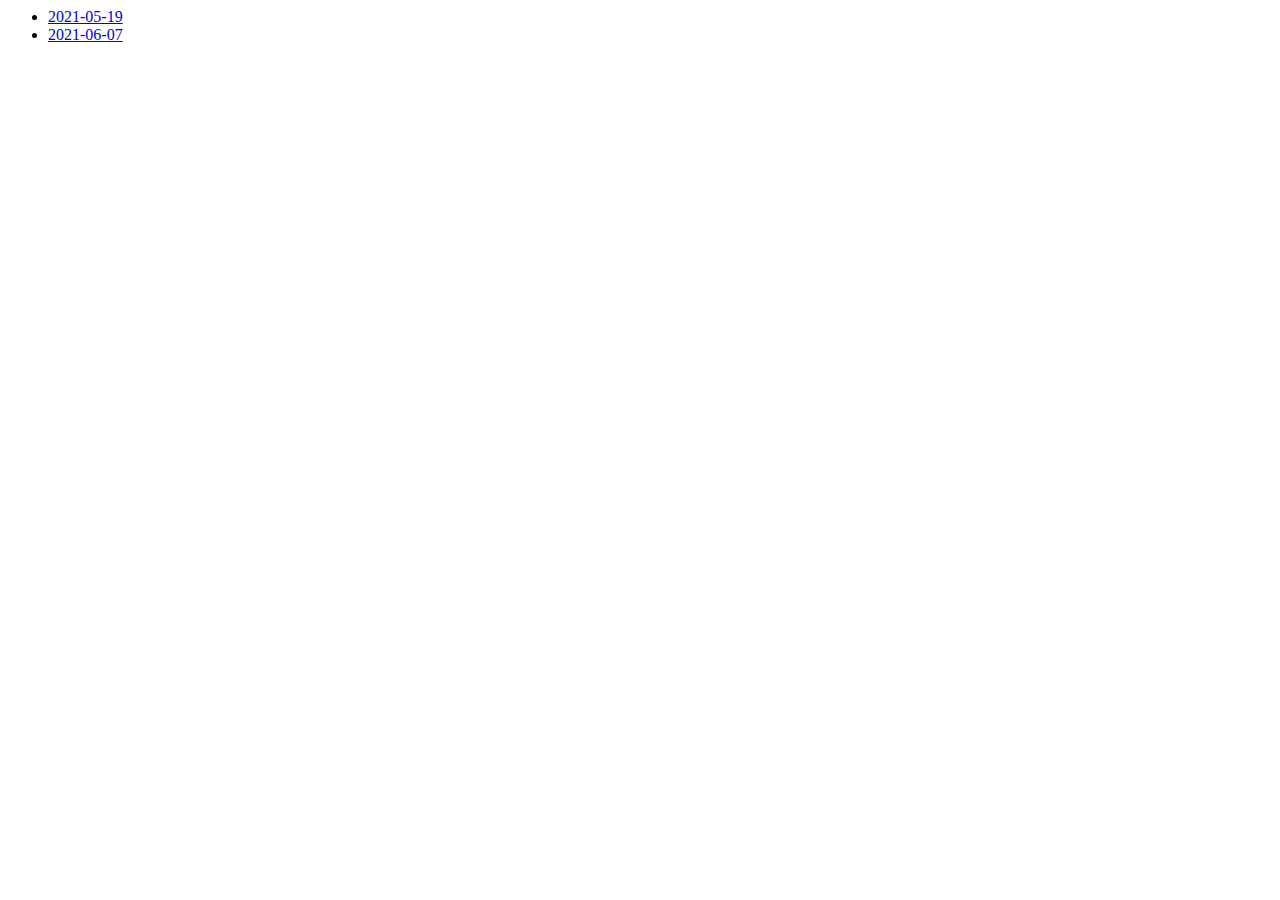
==== commit 52182220: "update data" ====
--- a/index.html
+++ b/index.html
@@ -5,762 +5,9 @@
 <link rel="stylesheet" href="mystyle.css">
 </head>
 <body>
-<p>
-생성시각: 2021-05-20 00:07:40.348157</p>
-<hr>
-<p>
-마켓타이밍</p>
-매수 타이밍: Not OK<br>매도 타이밍: Not OK<br><hr>
-<p>
-관심종목</p>
-<table>
-<tr>
-<th>
-종목</th>
-<th>
-날짜</th>
-<th>
-가격</th>
-<th>
-거래량</th>
-</tr>
-<tr>
-<td>
-<a target='_blank' href='https://au.finance.yahoo.com/quote/^AXJO/chart?p=^AXJO#[base64]'>^AXJO</a>
-</td>
-<td>
-2021-05-19</td>
-<td>
-6931.7002 (-1.90%)</td>
-<td>
-0</td>
-</tr>
-<tr>
-<td>
-<a target='_blank' href='https://au.finance.yahoo.com/quote/ORI.AX/chart?p=ORI.AX#[base64]'>ORI.AX</a>
-</td>
-<td>
-2021-05-19</td>
-<td>
-13.7300 (-2.35%)</td>
-<td>
-2034833</td>
-</tr>
-<tr>
-<td>
-<a target='_blank' href='https://au.finance.yahoo.com/quote/IFL.AX/chart?p=IFL.AX#[base64]'>IFL.AX</a>
-</td>
-<td>
-2021-05-19</td>
-<td>
-3.5600 (-1.11%)</td>
-<td>
-2298616</td>
-</tr>
-<tr>
-<td>
-<a target='_blank' href='https://au.finance.yahoo.com/quote/NVX.AX/chart?p=NVX.AX#[base64]'>NVX.AX</a>
-</td>
-<td>
-2021-05-19</td>
-<td>
-2.0400 ( 0.99%)</td>
-<td>
-1116444</td>
-</tr>
-<tr>
-<td>
-<a target='_blank' href='https://au.finance.yahoo.com/quote/GXY.AX/chart?p=GXY.AX#[base64]'>GXY.AX</a>
-</td>
-<td>
-2021-05-19</td>
-<td>
-3.4400 (-4.71%)</td>
-<td>
-3628464</td>
-</tr>
-</table>
-<hr>
-<p>
-링크</p>
-<ol>
-<li>
-<a target='_blank' href='https://app.tikr.com/'>TIKR</a>
-</li>
-</ol>
-<hr>
-<p>
-역 배열 and 골든 크로스 (10)</p>
-<table>
-<tr>
-<th>
-종목</th>
-<th>
-날짜</th>
-<th>
-가격</th>
-<th>
-거래량</th>
-</tr>
-<tr>
-<td>
-<a target='_blank' href='https://au.finance.yahoo.com/quote/EVE.AX/chart?p=EVE.AX#[base64]'>EVE.AX</a>
-</td>
-<td>
-2021-05-19</td>
-<td>
-0.0060 ( 0.00%)</td>
-<td>
-1481563</td>
-</tr>
-<tr>
-<td>
-<a target='_blank' href='https://au.finance.yahoo.com/quote/TTT.AX/chart?p=TTT.AX#[base64]'>TTT.AX</a>
-</td>
-<td>
-2021-05-19</td>
-<td>
-0.4600 (12.20%)</td>
-<td>
-431461</td>
-</tr>
-<tr>
-<td>
-<a target='_blank' href='https://au.finance.yahoo.com/quote/VPR.AX/chart?p=VPR.AX#[base64]'>VPR.AX</a>
-</td>
-<td>
-2021-05-19</td>
-<td>
-0.0035 (75.00%)</td>
-<td>
-5137899</td>
-</tr>
-<tr>
-<td>
-<a target='_blank' href='https://au.finance.yahoo.com/quote/PCK.AX/chart?p=PCK.AX#[base64]'>PCK.AX</a>
-</td>
-<td>
-2021-05-19</td>
-<td>
-0.0650 ( 4.84%)</td>
-<td>
-1645269</td>
-</tr>
-<tr>
-<td>
-<a target='_blank' href='https://au.finance.yahoo.com/quote/AQD.AX/chart?p=AQD.AX#[base64]'>AQD.AX</a>
-</td>
-<td>
-2021-05-19</td>
-<td>
-0.0200 ( 5.26%)</td>
-<td>
-2185546</td>
-</tr>
-<tr>
-<td>
-<a target='_blank' href='https://au.finance.yahoo.com/quote/MYR.AX/chart?p=MYR.AX#[base64]'>MYR.AX</a>
-</td>
-<td>
-2021-05-19</td>
-<td>
-0.3050 ( 1.67%)</td>
-<td>
-1790919</td>
-</tr>
-<tr>
-<td>
-<a target='_blank' href='https://au.finance.yahoo.com/quote/SNL.AX/chart?p=SNL.AX#[base64]'>SNL.AX</a>
-</td>
-<td>
-2021-05-19</td>
-<td>
-6.5600 ( 3.14%)</td>
-<td>
-2166</td>
-</tr>
-<tr>
-<td>
-<a target='_blank' href='https://au.finance.yahoo.com/quote/KAM.AX/chart?p=KAM.AX#[base64]'>KAM.AX</a>
-</td>
-<td>
-2021-05-19</td>
-<td>
-0.0800 ( 3.90%)</td>
-<td>
-50000</td>
-</tr>
-<tr>
-<td>
-<a target='_blank' href='https://au.finance.yahoo.com/quote/RCT.AX/chart?p=RCT.AX#[base64]'>RCT.AX</a>
-</td>
-<td>
-2021-05-19</td>
-<td>
-2.4400 ( 3.39%)</td>
-<td>
-9448</td>
-</tr>
-<tr>
-<td>
-<a target='_blank' href='https://au.finance.yahoo.com/quote/CDX.AX/chart?p=CDX.AX#[base64]'>CDX.AX</a>
-</td>
-<td>
-2021-05-19</td>
-<td>
-0.0670 ( 1.52%)</td>
-<td>
-2684380</td>
-</tr>
-</table>
-<hr>
-<p>
-정 배열 and 골든 크로스 (1)</p>
-<table>
-<tr>
-<th>
-종목</th>
-<th>
-날짜</th>
-<th>
-가격</th>
-<th>
-거래량</th>
-</tr>
-<tr>
-<td>
-<a target='_blank' href='https://au.finance.yahoo.com/quote/PMC.AX/chart?p=PMC.AX#[base64]'>PMC.AX</a>
-</td>
-<td>
-2021-05-19</td>
-<td>
-1.5450 ( 1.98%)</td>
-<td>
-335765</td>
-</tr>
-</table>
-<hr>
-<p>
-골든크로스 (46)</p>
-<table>
-<tr>
-<th>
-종목</th>
-<th>
-날짜</th>
-<th>
-가격</th>
-<th>
-거래량</th>
-</tr>
-<tr>
-<td>
-<a target='_blank' href='https://au.finance.yahoo.com/quote/3PL.AX/chart?p=3PL.AX#[base64]'>3PL.AX</a>
-</td>
-<td>
-2021-05-19</td>
-<td>
-1.3500 ( 2.66%)</td>
-<td>
-69731</td>
-</tr>
-<tr>
-<td>
-<a target='_blank' href='https://au.finance.yahoo.com/quote/88E.AX/chart?p=88E.AX#[base64]'>88E.AX</a>
-</td>
-<td>
-2021-05-19</td>
-<td>
-0.0250 ( 8.70%)</td>
-<td>
-41768329</td>
-</tr>
-<tr>
-<td>
-<a target='_blank' href='https://au.finance.yahoo.com/quote/AAJ.AX/chart?p=AAJ.AX#[base64]'>AAJ.AX</a>
-</td>
-<td>
-2021-05-19</td>
-<td>
-0.0720 (24.14%)</td>
-<td>
-909637</td>
-</tr>
-<tr>
-<td>
-<a target='_blank' href='https://au.finance.yahoo.com/quote/ABX.AX/chart?p=ABX.AX#[base64]'>ABX.AX</a>
-</td>
-<td>
-2021-05-19</td>
-<td>
-0.1200 ( 4.35%)</td>
-<td>
-35077</td>
-</tr>
-<tr>
-<td>
-<a target='_blank' href='https://au.finance.yahoo.com/quote/ACR.AX/chart?p=ACR.AX#[base64]'>ACR.AX</a>
-</td>
-<td>
-2021-05-19</td>
-<td>
-0.1450 ( 3.57%)</td>
-<td>
-46839</td>
-</tr>
-<tr>
-<td>
-<a target='_blank' href='https://au.finance.yahoo.com/quote/ADN.AX/chart?p=ADN.AX#[base64]'>ADN.AX</a>
-</td>
-<td>
-2021-05-19</td>
-<td>
-0.2250 (15.38%)</td>
-<td>
-11224513</td>
-</tr>
-<tr>
-<td>
-<a target='_blank' href='https://au.finance.yahoo.com/quote/AEV.AX/chart?p=AEV.AX#[base64]'>AEV.AX</a>
-</td>
-<td>
-2021-05-19</td>
-<td>
-0.0090 (12.50%)</td>
-<td>
-65000</td>
-</tr>
-<tr>
-<td>
-<a target='_blank' href='https://au.finance.yahoo.com/quote/AJX.AX/chart?p=AJX.AX#[base64]'>AJX.AX</a>
-</td>
-<td>
-2021-05-19</td>
-<td>
-0.0500 ( 6.38%)</td>
-<td>
-1877869</td>
-</tr>
-<tr>
-<td>
-<a target='_blank' href='https://au.finance.yahoo.com/quote/APC.AX/chart?p=APC.AX#[base64]'>APC.AX</a>
-</td>
-<td>
-2021-05-19</td>
-<td>
-0.1750 ( 6.06%)</td>
-<td>
-842075</td>
-</tr>
-<tr>
-<td>
-<a target='_blank' href='https://au.finance.yahoo.com/quote/APZ.AX/chart?p=APZ.AX#[base64]'>APZ.AX</a>
-</td>
-<td>
-2021-05-19</td>
-<td>
-1.2050 ( 0.42%)</td>
-<td>
-139231</td>
-</tr>
-<tr>
-<td>
-<a target='_blank' href='https://au.finance.yahoo.com/quote/AQD.AX/chart?p=AQD.AX#[base64]'>AQD.AX</a>
-</td>
-<td>
-2021-05-19</td>
-<td>
-0.0200 ( 5.26%)</td>
-<td>
-2185546</td>
-</tr>
-<tr>
-<td>
-<a target='_blank' href='https://au.finance.yahoo.com/quote/ATU.AX/chart?p=ATU.AX#[base64]'>ATU.AX</a>
-</td>
-<td>
-2021-05-19</td>
-<td>
-0.0580 ( 1.75%)</td>
-<td>
-300615</td>
-</tr>
-<tr>
-<td>
-<a target='_blank' href='https://au.finance.yahoo.com/quote/BNR.AX/chart?p=BNR.AX#[base64]'>BNR.AX</a>
-</td>
-<td>
-2021-05-19</td>
-<td>
-0.0720 ( 2.86%)</td>
-<td>
-82580</td>
-</tr>
-<tr>
-<td>
-<a target='_blank' href='https://au.finance.yahoo.com/quote/BPP.AX/chart?p=BPP.AX#[base64]'>BPP.AX</a>
-</td>
-<td>
-2021-05-19</td>
-<td>
-0.0220 (10.00%)</td>
-<td>
-67282</td>
-</tr>
-<tr>
-<td>
-<a target='_blank' href='https://au.finance.yahoo.com/quote/BSE.AX/chart?p=BSE.AX#[base64]'>BSE.AX</a>
-</td>
-<td>
-2021-05-19</td>
-<td>
-0.2750 ( 1.85%)</td>
-<td>
-531562</td>
-</tr>
-<tr>
-<td>
-<a target='_blank' href='https://au.finance.yahoo.com/quote/CDX.AX/chart?p=CDX.AX#[base64]'>CDX.AX</a>
-</td>
-<td>
-2021-05-19</td>
-<td>
-0.0670 ( 1.52%)</td>
-<td>
-2684380</td>
-</tr>
-<tr>
-<td>
-<a target='_blank' href='https://au.finance.yahoo.com/quote/CE1.AX/chart?p=CE1.AX#[base64]'>CE1.AX</a>
-</td>
-<td>
-2021-05-19</td>
-<td>
-0.0095 ( 5.56%)</td>
-<td>
-20472761</td>
-</tr>
-<tr>
-<td>
-<a target='_blank' href='https://au.finance.yahoo.com/quote/CEN.AX/chart?p=CEN.AX#[base64]'>CEN.AX</a>
-</td>
-<td>
-2021-05-19</td>
-<td>
-7.0700 ( 0.14%)</td>
-<td>
-6098</td>
-</tr>
-<tr>
-<td>
-<a target='_blank' href='https://au.finance.yahoo.com/quote/CSE.AX/chart?p=CSE.AX#[base64]'>CSE.AX</a>
-</td>
-<td>
-2021-05-19</td>
-<td>
-0.1100 (25.00%)</td>
-<td>
-834609</td>
-</tr>
-<tr>
-<td>
-<a target='_blank' href='https://au.finance.yahoo.com/quote/CTD.AX/chart?p=CTD.AX#[base64]'>CTD.AX</a>
-</td>
-<td>
-2021-05-19</td>
-<td>
-18.4400 ( 1.43%)</td>
-<td>
-649216</td>
-</tr>
-<tr>
-<td>
-<a target='_blank' href='https://au.finance.yahoo.com/quote/CVW.AX/chart?p=CVW.AX#[base64]'>CVW.AX</a>
-</td>
-<td>
-2021-05-19</td>
-<td>
-0.5050 ( 3.06%)</td>
-<td>
-35597</td>
-</tr>
-<tr>
-<td>
-<a target='_blank' href='https://au.finance.yahoo.com/quote/DDD.AX/chart?p=DDD.AX#[base64]'>DDD.AX</a>
-</td>
-<td>
-2021-05-19</td>
-<td>
-0.0050 (25.00%)</td>
-<td>
-2875109</td>
-</tr>
-<tr>
-<td>
-<a target='_blank' href='https://au.finance.yahoo.com/quote/DTR.AX/chart?p=DTR.AX#[base64]'>DTR.AX</a>
-</td>
-<td>
-2021-05-19</td>
-<td>
-0.0040 (33.33%)</td>
-<td>
-1126750</td>
-</tr>
-<tr>
-<td>
-<a target='_blank' href='https://au.finance.yahoo.com/quote/EME.AX/chart?p=EME.AX#[base64]'>EME.AX</a>
-</td>
-<td>
-2021-05-19</td>
-<td>
-0.2050 (13.89%)</td>
-<td>
-243164</td>
-</tr>
-<tr>
-<td>
-<a target='_blank' href='https://au.finance.yahoo.com/quote/EVE.AX/chart?p=EVE.AX#[base64]'>EVE.AX</a>
-</td>
-<td>
-2021-05-19</td>
-<td>
-0.0060 ( 0.00%)</td>
-<td>
-1481563</td>
-</tr>
-<tr>
-<td>
-<a target='_blank' href='https://au.finance.yahoo.com/quote/FTZ.AX/chart?p=FTZ.AX#[base64]'>FTZ.AX</a>
-</td>
-<td>
-2021-05-19</td>
-<td>
-0.0520 ( 4.00%)</td>
-<td>
-565251</td>
-</tr>
-<tr>
-<td>
-<a target='_blank' href='https://au.finance.yahoo.com/quote/GTG.AX/chart?p=GTG.AX#[base64]'>GTG.AX</a>
-</td>
-<td>
-2021-05-19</td>
-<td>
-0.0085 ( 6.25%)</td>
-<td>
-768347</td>
-</tr>
-<tr>
-<td>
-<a target='_blank' href='https://au.finance.yahoo.com/quote/HT1.AX/chart?p=HT1.AX#[base64]'>HT1.AX</a>
-</td>
-<td>
-2021-05-19</td>
-<td>
-1.7800 ( 1.14%)</td>
-<td>
-183559</td>
-</tr>
-<tr>
-<td>
-<a target='_blank' href='https://au.finance.yahoo.com/quote/IDA.AX/chart?p=IDA.AX#[base64]'>IDA.AX</a>
-</td>
-<td>
-2021-05-19</td>
-<td>
-0.0840 ( 2.44%)</td>
-<td>
-23488</td>
-</tr>
-<tr>
-<td>
-<a target='_blank' href='https://au.finance.yahoo.com/quote/JLG.AX/chart?p=JLG.AX#[base64]'>JLG.AX</a>
-</td>
-<td>
-2021-05-19</td>
-<td>
-4.2000 ( 2.44%)</td>
-<td>
-294464</td>
-</tr>
-<tr>
-<td>
-<a target='_blank' href='https://au.finance.yahoo.com/quote/KAM.AX/chart?p=KAM.AX#[base64]'>KAM.AX</a>
-</td>
-<td>
-2021-05-19</td>
-<td>
-0.0800 ( 3.90%)</td>
-<td>
-50000</td>
-</tr>
-<tr>
-<td>
-<a target='_blank' href='https://au.finance.yahoo.com/quote/MAY.AX/chart?p=MAY.AX#[base64]'>MAY.AX</a>
-</td>
-<td>
-2021-05-19</td>
-<td>
-0.0200 ( 5.26%)</td>
-<td>
-65931</td>
-</tr>
-<tr>
-<td>
-<a target='_blank' href='https://au.finance.yahoo.com/quote/MMS.AX/chart?p=MMS.AX#[base64]'>MMS.AX</a>
-</td>
-<td>
-2021-05-19</td>
-<td>
-11.2500 ( 1.35%)</td>
-<td>
-79454</td>
-</tr>
-<tr>
-<td>
-<a target='_blank' href='https://au.finance.yahoo.com/quote/MYR.AX/chart?p=MYR.AX#[base64]'>MYR.AX</a>
-</td>
-<td>
-2021-05-19</td>
-<td>
-0.3050 ( 1.67%)</td>
-<td>
-1790919</td>
-</tr>
-<tr>
-<td>
-<a target='_blank' href='https://au.finance.yahoo.com/quote/PAC.AX/chart?p=PAC.AX#[base64]'>PAC.AX</a>
-</td>
-<td>
-2021-05-19</td>
-<td>
-5.6000 ( 1.82%)</td>
-<td>
-181087</td>
-</tr>
-<tr>
-<td>
-<a target='_blank' href='https://au.finance.yahoo.com/quote/PCK.AX/chart?p=PCK.AX#[base64]'>PCK.AX</a>
-</td>
-<td>
-2021-05-19</td>
-<td>
-0.0650 ( 4.84%)</td>
-<td>
-1645269</td>
-</tr>
-<tr>
-<td>
-<a target='_blank' href='https://au.finance.yahoo.com/quote/PMC.AX/chart?p=PMC.AX#[base64]'>PMC.AX</a>
-</td>
-<td>
-2021-05-19</td>
-<td>
-1.5450 ( 1.98%)</td>
-<td>
-335765</td>
-</tr>
-<tr>
-<td>
-<a target='_blank' href='https://au.finance.yahoo.com/quote/RCT.AX/chart?p=RCT.AX#[base64]'>RCT.AX</a>
-</td>
-<td>
-2021-05-19</td>
-<td>
-2.4400 ( 3.39%)</td>
-<td>
-9448</td>
-</tr>
-<tr>
-<td>
-<a target='_blank' href='https://au.finance.yahoo.com/quote/RED.AX/chart?p=RED.AX#[base64]'>RED.AX</a>
-</td>
-<td>
-2021-05-19</td>
-<td>
-0.2000 ( 5.26%)</td>
-<td>
-2004266</td>
-</tr>
-<tr>
-<td>
-<a target='_blank' href='https://au.finance.yahoo.com/quote/RFF.AX/chart?p=RFF.AX#[base64]'>RFF.AX</a>
-</td>
-<td>
-2021-05-19</td>
-<td>
-2.4300 ( 2.10%)</td>
-<td>
-302593</td>
-</tr>
-<tr>
-<td>
-<a target='_blank' href='https://au.finance.yahoo.com/quote/SNL.AX/chart?p=SNL.AX#[base64]'>SNL.AX</a>
-</td>
-<td>
-2021-05-19</td>
-<td>
-6.5600 ( 3.14%)</td>
-<td>
-2166</td>
-</tr>
-<tr>
-<td>
-<a target='_blank' href='https://au.finance.yahoo.com/quote/STA.AX/chart?p=STA.AX#[base64]'>STA.AX</a>
-</td>
-<td>
-2021-05-19</td>
-<td>
-0.2050 ( 5.13%)</td>
-<td>
-2112099</td>
-</tr>
-<tr>
-<td>
-<a target='_blank' href='https://au.finance.yahoo.com/quote/TGP.AX/chart?p=TGP.AX#[base64]'>TGP.AX</a>
-</td>
-<td>
-2021-05-19</td>
-<td>
-0.9400 ( 1.62%)</td>
-<td>
-19483</td>
-</tr>
-<tr>
-<td>
-<a target='_blank' href='https://au.finance.yahoo.com/quote/TTT.AX/chart?p=TTT.AX#[base64]'>TTT.AX</a>
-</td>
-<td>
-2021-05-19</td>
-<td>
-0.4600 (12.20%)</td>
-<td>
-431461</td>
-</tr>
-<tr>
-<td>
-<a target='_blank' href='https://au.finance.yahoo.com/quote/TYX.AX/chart?p=TYX.AX#[base64]'>TYX.AX</a>
-</td>
-<td>
-2021-05-19</td>
-<td>
-0.0070 (16.67%)</td>
-<td>
-700000</td>
-</tr>
-<tr>
-<td>
-<a target='_blank' href='https://au.finance.yahoo.com/quote/VPR.AX/chart?p=VPR.AX#[base64]'>VPR.AX</a>
-</td>
-<td>
-2021-05-19</td>
-<td>
-0.0035 (75.00%)</td>
-<td>
-5137899</td>
-</tr>
-</table>
-<hr>
-
+    <ul>
+        <li><a href="2021-05-19.html">2021-05-19</a></li>
+        <li><a href="2021-06-07.html">2021-06-07</a></li>
+    </ul>
 </body>
 </html>
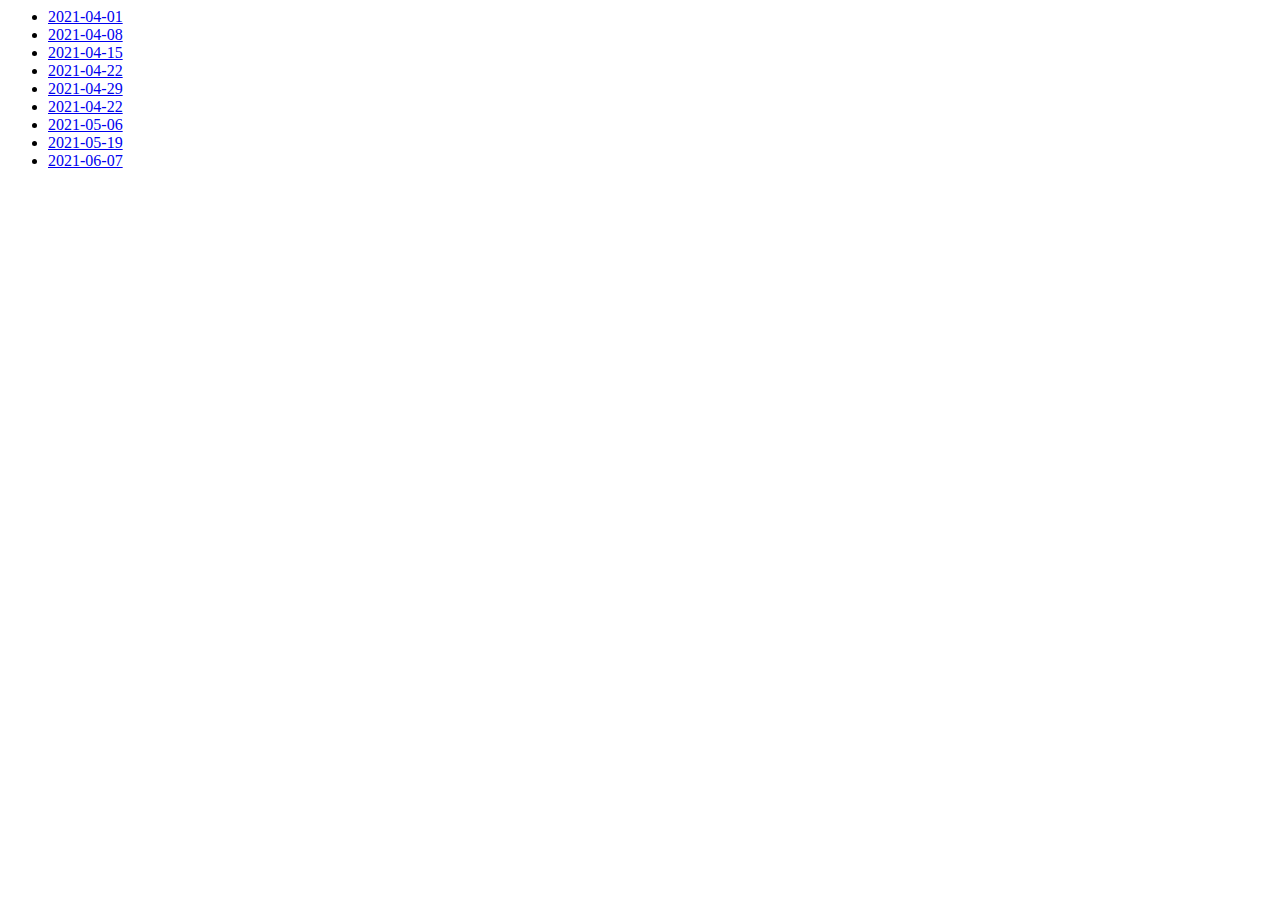
==== commit 0c47c4fc: "added more data" ====
--- a/index.html
+++ b/index.html
@@ -6,6 +6,13 @@
 </head>
 <body>
     <ul>
+        <li><a href="2021-04-01.html">2021-04-01</a></li>
+        <li><a href="2021-04-08.html">2021-04-08</a></li>
+        <li><a href="2021-04-15.html">2021-04-15</a></li>
+        <li><a href="2021-04-22.html">2021-04-22</a></li>
+        <li><a href="2021-04-29.html">2021-04-29</a></li>
+        <li><a href="2021-04-22.html">2021-04-22</a></li>
+        <li><a href="2021-05-06.html">2021-05-06</a></li>
         <li><a href="2021-05-19.html">2021-05-19</a></li>
         <li><a href="2021-06-07.html">2021-06-07</a></li>
     </ul>
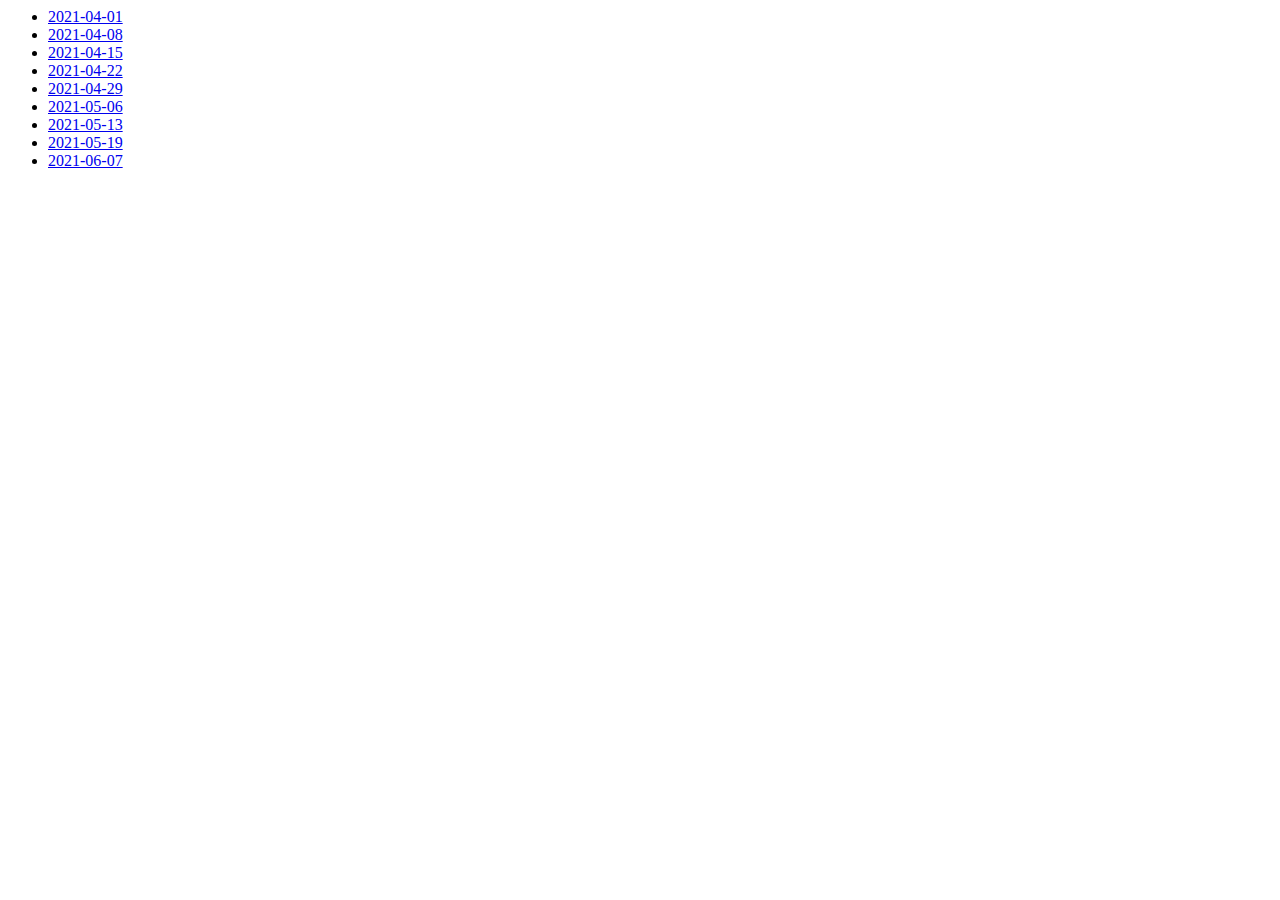
==== commit 6a800f6f: "fix duplicated date" ====
--- a/index.html
+++ b/index.html
@@ -11,8 +11,8 @@
         <li><a href="2021-04-15.html">2021-04-15</a></li>
         <li><a href="2021-04-22.html">2021-04-22</a></li>
         <li><a href="2021-04-29.html">2021-04-29</a></li>
-        <li><a href="2021-04-22.html">2021-04-22</a></li>
         <li><a href="2021-05-06.html">2021-05-06</a></li>
+        <li><a href="2021-05-13.html">2021-05-13</a></li>
         <li><a href="2021-05-19.html">2021-05-19</a></li>
         <li><a href="2021-06-07.html">2021-06-07</a></li>
     </ul>
